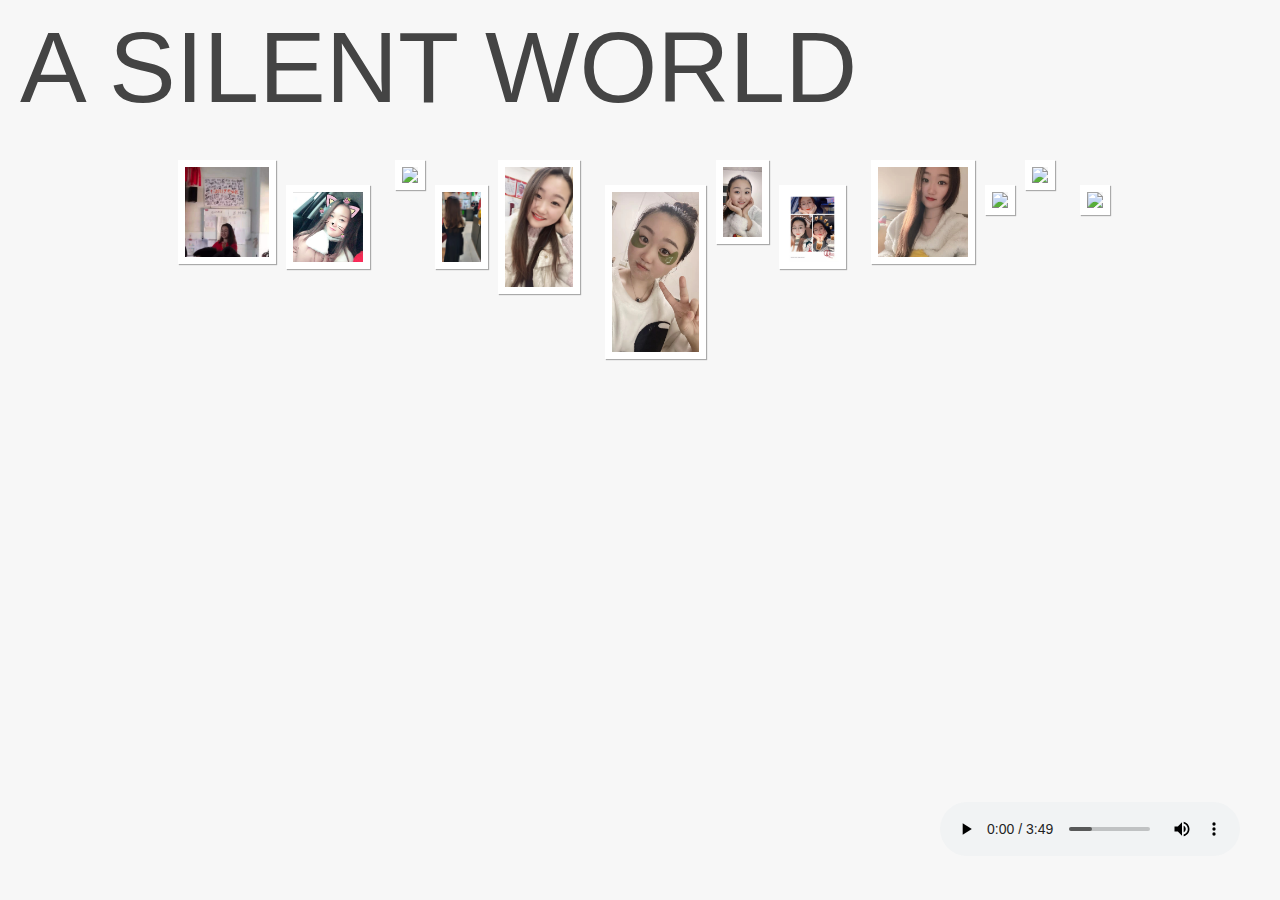
==== photos.html @ 65eb9228 "提交" ====
<!DOCTYPE html>
<html lang="en">
<head>
    <title>记录</title>
    <meta charset="UTF-8"/>
    <meta name="description" content="Image Wall with jQuery and CSS3"/>
    <meta name="keywords" content="jquery, css3, images, wall, thumbnails, slide, animate"/>
    <meta name="author" content="Codrops"/>
    <link rel="stylesheet" type="text/css" href="static/css/style_zhaopianqiang.css"/>
    <link rel="stylesheet" type="text/css"  href="static/css/base_bofangqi.css">
    <style>
        /* cyrillic-ext */
        @font-face {
            font-family: 'PT Sans Narrow';
            font-style: normal;
            font-weight: 400;
            src: url(https://fonts.gstatic.com/s/ptsansnarrow/v12/BngRUXNadjH0qYEzV7ab-oWlsbCLwR26eg.woff2) format('woff2');
            unicode-range: U+0460-052F, U+1C80-1C88, U+20B4, U+2DE0-2DFF, U+A640-A69F, U+FE2E-FE2F;
        }

        /* cyrillic */
        @font-face {
            font-family: 'PT Sans Narrow';
            font-style: normal;
            font-weight: 400;
            src: url(https://fonts.gstatic.com/s/ptsansnarrow/v12/BngRUXNadjH0qYEzV7ab-oWlsbCCwR26eg.woff2) format('woff2');
            unicode-range: U+0400-045F, U+0490-0491, U+04B0-04B1, U+2116;
        }

        /* latin-ext */
        @font-face {
            font-family: 'PT Sans Narrow';
            font-style: normal;
            font-weight: 400;
            src: url(https://fonts.gstatic.com/s/ptsansnarrow/v12/BngRUXNadjH0qYEzV7ab-oWlsbCIwR26eg.woff2) format('woff2');
            unicode-range: U+0100-024F, U+0259, U+1E00-1EFF, U+2020, U+20A0-20AB, U+20AD-20CF, U+2113, U+2C60-2C7F, U+A720-A7FF;
        }

        /* latin */
        @font-face {
            font-family: 'PT Sans Narrow';
            font-style: normal;
            font-weight: 400;
            src: url(https://fonts.gstatic.com/s/ptsansnarrow/v12/BngRUXNadjH0qYEzV7ab-oWlsbCGwR0.woff2) format('woff2');
            unicode-range: U+0000-00FF, U+0131, U+0152-0153, U+02BB-02BC, U+02C6, U+02DA, U+02DC, U+2000-206F, U+2074, U+20AC, U+2122, U+2191, U+2193, U+2212, U+2215, U+FEFF, U+FFFD;
        }

        /* latin */
        @font-face {
            font-family: 'Wire One';
            font-style: normal;
            font-weight: 400;
            src: url(https://fonts.gstatic.com/s/wireone/v13/qFdH35Wah5htUhV75VGlU9s.woff2) format('woff2');
            unicode-range: U+0000-00FF, U+0131, U+0152-0153, U+02BB-02BC, U+02C6, U+02DA, U+02DC, U+2000-206F, U+2074, U+20AC, U+2122, U+2191, U+2193, U+2212, U+2215, U+FEFF, U+FFFD;
        }
    </style>
</head>
<body>
<div class="content">
    <header>
        <h1>A silent world</h1>
        <!-- <span>Image Wall with jQuery and CSS3</span> -->
    </header>
    <div style="position: absolute;bottom: 40px;right: 40px">
        <audio  controls height="100" width="100" id="audio-my" src="static/sound/River%20Flows%20In%20You%20Cover郑成河.mp3" preload="metadata"></audio>
    </div>
    <div class="iw_wrapper">
        <ul class="iw_thumbs" id="iw_thumbs">
            <li><img src="static/img/first.jpg"
                     data-img="static/img/first.jpg"/>
                <div><h2>第一印象</h2>
                    <p>保存的第一张照片，<br>感觉跟本人一点也不像</p></div>
            </li>
            <li><img src="static/img/xiaohai.jpg"
                     data-img="static/img/xiaohai.jpg"/>
                <div><h2>beauty</h2>
                    <p>有时感觉她像小孩，<br>有时感觉像大人，<br>这张就很像小孩</p></div>
            </li>
            <li><img src="https://m1.im5i.com/2021/11/17/UnkfAA.jpg"
                     data-img="https://m1.im5i.com/2021/11/17/UnkfAA.jpg"/>
                <div><h2>beauty</h2>
                    <p>有时感觉她像小孩，<br>有时感觉像大人，<br>这张就很像大人</p></div>
            </li>
            <li><img src="static/img/toupai.jpg"
                     data-img="static/img/toupai.jpg"/>
                <div><h2>背影</h2>
                    <p>第一次见面偷拍的，<br>她说很好看，<br>但是以后不让拍了，<br>哈哈</p></div>
            </li>
            <li><img src="static/img/wenrou.jpg"
                     data-img="static/img/wenrou.jpg"/>
                <div><h2>温柔</h2>
                    <p>这张图片她问我温柔吗，<br>当然温柔啊，<br>上一秒还温柔地跟我说滚犊子呢</p></div>
            </li>
            <li><img src="static/img/yeah.jpg"
                     data-img="static/img/yeah.jpg"/>
                <div><h2>耶</h2>
                    <p>第一次听说还有唇膜这个东西~</p></div>
            </li>
            <li><img src="static/img/如花.jpg"
                     data-img="static/img/如花.jpg"/>
                <div><h2>如花</h2>
                    <p>我叫如花<br>我就是一朵花~</p></div>
            </li>
            <li><img src="static/img/beauty.jpg"
                     data-img="static/img/beauty.jpg"/>
                <div><h2>beauty</h2>
                    <p>美颜加滤镜<br>就是一顿拍</p></div>
            </li>
            <li><img src="static/img/直发.jpg"
                     data-img="static/img/直发.jpg"/>
                <div><h2>直发</h2>
                    <p>初见是卷发<br>直发也很美</p></div>
            </li>
            <li><img src="static/img/真冷.jpg"
                     data-img="static/img/真冷.jpg"/>
                <div><h2>真冷</h2>
                    <p>2021年的秋天来的有些突然</p></div>
            </li>
            <li><img src="static/img/通话.jpg"
                     data-img="static/img/通话.jpg"/>
                <div><h2>通话</h2>
                    <p>第一次长通话<br>海风、海浪<br>我喝醉了有点晕<br>她的声音很温柔</p></div>
            </li>
            <li><img src="static/img/最右.jpg"
                     data-img="static/img/最右.jpg"/>
                <div><h2>最右</h2>
                    <p>最右头像<br>那是她的树洞<br>我就不应该关注</p></div>
            </li>
    </div>
    <div id="iw_ribbon" class="iw_ribbon">
        <span class="iw_close"></span>
        <span class="iw_zoom">Click thumb to zoom</span>
    </div>
</div>
<script type="text/javascript" src="static/js/jquery.min1_6.js"></script>
<script type="text/javascript" src="static/js/jquery.masonry.min.js"></script>
<script type="text/javascript" src="static/js/jquery.easing.1.3.js"></script>
<script type="text/javascript">
    $(window).load(function () {
        var $iw_thumbs = $('#iw_thumbs'),
            $iw_ribbon = $('#iw_ribbon'),
            $iw_ribbon_close = $iw_ribbon.children('span.iw_close'),
            $iw_ribbon_zoom = $iw_ribbon.children('span.iw_zoom');

        ImageWall = (function () {
            // window width and height
            var w_dim,
                // index of current image
                current = -1,
                isRibbonShown = false,
                isFullMode = false,
                // ribbon / images animation settings
                ribbonAnim = {speed: 500, easing: 'easeOutExpo'},
                imgAnim = {speed: 400, easing: 'jswing'},
                // init function : call masonry, calculate window dimentions, initialize some events
                init = function () {
                    $iw_thumbs.imagesLoaded(function () {
                        $iw_thumbs.masonry({
                            isAnimated: true
                        });
                    });
                    getWindowsDim();
                    initEventsHandler();
                },
                // calculate window dimentions
                getWindowsDim = function () {
                    w_dim = {
                        width: $(window).width(),
                        height: $(window).height()
                    };
                },
                // initialize some events
                initEventsHandler = function () {

                    // click on a image
                    $iw_thumbs.delegate('li', 'click', function () {
                        if ($iw_ribbon.is(':animated')) return false;

                        var $el = $(this);

                        if ($el.data('ribbon')) {
                            showFullImage($el);
                        } else if (!isRibbonShown) {
                            isRibbonShown = true;

                            $el.data('ribbon', true);

                            // set the current
                            current = $el.index();

                            showRibbon($el);
                        }
                    });

                    // click ribbon close
                    $iw_ribbon_close.bind('click', closeRibbon);

                    // on window resize we need to recalculate the window dimentions
                    $(window).bind('resize', function () {
                        getWindowsDim();
                        if ($iw_ribbon.is(':animated'))
                            return false;
                        closeRibbon();
                    })
                        .bind('scroll', function () {
                            if ($iw_ribbon.is(':animated'))
                                return false;
                            closeRibbon();
                        });

                },
                showRibbon = function ($el) {
                    var $img = $el.children('img'),
                        $descrp = $img.next();

                    // fadeOut all the other images
                    $iw_thumbs.children('li').not($el).animate({opacity: 0.2}, imgAnim.speed);

                    // increase the image z-index, and set the height to 100px (default height)
                    $img.css('z-index', 100)
                        .data('originalHeight', $img.height())
                        .stop()
                        .animate({
                            height: '100px'
                        }, imgAnim.speed, imgAnim.easing);

                    // the ribbon will animate from the left or right
                    // depending on the position of the image
                    var ribbonCssParam = {
                            top: $el.offset().top - $(window).scrollTop() - 6 + 'px'
                        },
                        descriptionCssParam,
                        dir;

                    if ($el.offset().left < (w_dim.width / 2)) {
                        dir = 'left';
                        ribbonCssParam.left = 0;
                        ribbonCssParam.right = 'auto';
                    } else {
                        dir = 'right';
                        ribbonCssParam.right = 0;
                        ribbonCssParam.left = 'auto';
                    }

                    $iw_ribbon.css(ribbonCssParam)
                        .show()
                        .stop()
                        .animate({width: '100%'}, ribbonAnim.speed, ribbonAnim.easing, function () {
                            switch (dir) {
                                case 'left' :
                                    descriptionCssParam = {
                                        'left': $img.outerWidth(true) + 'px',
                                        'text-align': 'left'
                                    };
                                    break;
                                case 'right' :
                                    descriptionCssParam = {
                                        'left': '-200px',
                                        'text-align': 'right'
                                    };
                                    break;
                            }
                            ;
                            $descrp.css(descriptionCssParam).fadeIn();
                            // show close button and zoom
                            $iw_ribbon_close.show();
                            $iw_ribbon_zoom.show();
                        });

                },
                // close the ribbon
                // when in full mode slides in the middle of the page
                // when not slides left
                closeRibbon = function () {
                    isRibbonShown = false

                    $iw_ribbon_close.hide();
                    $iw_ribbon_zoom.hide();

                    if (!isFullMode) {

                        // current wall image
                        var $el = $iw_thumbs.children('li').eq(current);

                        resetWall($el);

                        // slide out ribbon
                        $iw_ribbon.stop()
                            .animate({width: '0%'}, ribbonAnim.speed, ribbonAnim.easing);

                    } else {
                        $iw_ribbon.stop().animate({
                            opacity: 0.8,
                            height: '0px',
                            marginTop: w_dim.height / 2 + 'px' // half of window height
                        }, ribbonAnim.speed, function () {
                            $iw_ribbon.css({
                                'width': '0%',
                                'height': '126px',
                                'margin-top': '0px'
                            }).children('img').remove();
                        });

                        isFullMode = false;
                    }
                },
                resetWall = function ($el) {
                    var $img = $el.children('img'),
                        $descrp = $img.next();

                    $el.data('ribbon', false);

                    // reset the image z-index and height
                    $img.css('z-index', 1).stop().animate({
                        height: $img.data('originalHeight')
                    }, imgAnim.speed, imgAnim.easing);

                    // fadeOut the description
                    $descrp.fadeOut();

                    // fadeIn all the other images
                    $iw_thumbs.children('li').not($el).animate({opacity: 1}, imgAnim.speed);
                },
                showFullImage = function ($el) {
                    isFullMode = true;

                    $iw_ribbon_close.hide();

                    var $img = $el.children('img'),
                        large = $img.data('img'),

                        // add a loading image on top of the image
                        $loading = $('<span class="iw_loading"></span>');

                    $el.append($loading);

                    // preload large image
                    $('<img/>').load(function () {
                        var $largeImage = $(this);

                        $loading.remove();

                        $iw_ribbon_zoom.hide();

                        resizeImage($largeImage);

                        // reset the current image in the wall
                        resetWall($el);

                        // animate ribbon in and out
                        $iw_ribbon.stop().animate({
                            opacity: 1,
                            height: '0px',
                            marginTop: '63px' // half of ribbons height
                        }, ribbonAnim.speed, function () {
                            // add the large image to the DOM
                            $iw_ribbon.prepend($largeImage);

                            $iw_ribbon_close.show();

                            $iw_ribbon.animate({
                                height: '100%',
                                marginTop: '0px',
                                top: '0px'
                            }, ribbonAnim.speed);
                        });
                    }).attr('src', large);

                },
                resizeImage = function ($image) {
                    var widthMargin = 100,
                        heightMargin = 100,

                        windowH = w_dim.height - heightMargin,
                        windowW = w_dim.width - widthMargin,
                        theImage = new Image();

                    theImage.src = $image.attr("src");

                    var imgwidth = theImage.width,
                        imgheight = theImage.height;

                    if ((imgwidth > windowW) || (imgheight > windowH)) {
                        if (imgwidth > imgheight) {
                            var newwidth = windowW,
                                ratio = imgwidth / windowW,
                                newheight = imgheight / ratio;

                            theImage.height = newheight;
                            theImage.width = newwidth;

                            if (newheight > windowH) {
                                var newnewheight = windowH,
                                    newratio = newheight / windowH,
                                    newnewwidth = newwidth / newratio;

                                theImage.width = newnewwidth;
                                theImage.height = newnewheight;
                            }
                        } else {
                            var newheight = windowH,
                                ratio = imgheight / windowH,
                                newwidth = imgwidth / ratio;

                            theImage.height = newheight;
                            theImage.width = newwidth;

                            if (newwidth > windowW) {
                                var newnewwidth = windowW,
                                    newratio = newwidth / windowW,
                                    newnewheight = newheight / newratio;

                                theImage.height = newnewheight;
                                theImage.width = newnewwidth;
                            }
                        }
                    }

                    $image.css({
                        'width': theImage.width + 'px',
                        'height': theImage.height + 'px',
                        'margin-left': -theImage.width / 2 + 'px',
                        'margin-top': -theImage.height / 2 + 'px'
                    });
                };

            return {init: init};
        })();

        ImageWall.init();
    });
</script>
</body>
</html>
---- static/css/style_zhaopianqiang.css ----
@import url('reset_zhaopianqiang.css');
body{
	background:#f7f7f7 url(https://m1.im5i.com/2021/11/17/UnThOa.gif) repeat top left;
	color:#000;
	font-family: Georgia, "Times New Roman",sans-serif;
	font-size:12px;
}
a{
	color:#000;
	text-decoration:none;
}
header h1{
	margin:10px 0 0 20px;
	font-size:100px;
	text-transform:uppercase;
	text-shadow:0px 0px 1px #fff;
	color:#444;
	font-family: 'Wire One', arial, serif; 
}
header span{
	font-style:italic;
	margin:-10px 0 10px 188px;
	display:block;
	color:#555;
	text-shadow:1px 1px 1px #fff;
}
.iw_wrapper{
	width:80%;
	margin:30px auto 100px auto;
	position:relative;
}
ul.iw_thumbs li{
	float:left;
	margin:5px;
}
ul.iw_thumbs li div{
	position:absolute;
	top:5px;
	width:180px;
	padding:0px 10px;
	display:none;
	color:#fff;
	z-index:100;
}
ul.iw_thumbs li div h2{
	font-family: 'Wire One', arial, serif;
	font-size:38px;
	text-transform:uppercase;
	text-shadow:0px 0px 1px #fff;
}
ul.iw_thumbs li div p{
	font-size:11px;
	line-height:16px;
	font-style:italic;
}
ul.iw_thumbs li:nth-child(1){
	margin-left:50px;
}
ul.iw_thumbs li:nth-child(even){
	margin-top:30px;
}
ul.iw_thumbs li:nth-child(3n){
	margin-left:20px;
}
ul.iw_thumbs li img{
	border:7px solid #fff;
	cursor:pointer;
	position:relative;
	-moz-box-shadow:1px 1px 1px #aaa;
	-webkit-box-shadow:1px 1px 1px #aaa;
	box-shadow:1px 1px 1px #aaa;
}
ul.iw_thumbs li img:hover{
	-moz-box-shadow:1px 1px 7px #777;
	-webkit-box-shadow:1px 1px 7px #777;
	box-shadow:1px 1px 7px #777;
}
ul.iw_thumbs li:nth-child(even) img{
	height:70px;
}
ul.iw_thumbs li:nth-child(odd) img{
	height:90px;
}
ul.iw_thumbs li:nth-child(5n) img{
	height:120px;
}
ul.iw_thumbs li:nth-child(6n) img{
	height:160px;
}
ul.iw_thumbs li:nth-child(7n) img{
	height:70px;
}
.iw_ribbon{
	position:fixed;
	height:126px; /*first 126 then 0 to close and 100% to open (while top goes to 0) */
	width:0px;/*first 0 then animate to 100%*/
	left:0px;/*or right 0*/
	top:0px; /*First, top of thumb, then animate to 0*/
	background:#000;
	opacity:0.8;
	z-index:10;
	overflow:hidden;
	display:none;
}
.iw_close{
	position:absolute;
	top:10px;
	right:10px;
	background:#f0f0f0 url(https://m1.im5i.com/2021/11/17/UnTchA.gif) no-repeat center center;
	width:18px;
	height:18px;
	display:none;
	cursor:pointer;
}
.iw_zoom{
	color:white;
	font-size:8px;
	font-family:Arial, sans-serif;
	text-transform:uppercase;
	padding:14px;
	display:none;
	float:right;
	margin-right:30px;
}
.iw_ribbon img{
	position:absolute;
	top:50%;
	left:50%;
	border:7px solid #fff;
}
.iw_loading{
	background: #fff url(https://m1.im5i.com/2021/11/17/UnTCDT.gif) no-repeat center center;
	width:28px;
	height:28px;
	position: absolute;
	top: 50%;
	left: 50%;
	z-index: 10000;
	margin: -14px 0px 0px -14px;
	opacity:0.8;
}
/* Footer Style */
.footer{
	position:fixed;
	bottom:0px;
	left:0px;
	width:100%;
	font-size:13px;
	background:#000;
	opacity:0.9;
	height:20px;
	padding-bottom:5px;
	text-transform:uppercase;
	font-family: 'PT Sans Narrow', Arial, sans-serif;
	z-index:4;
}
.footer a{
	padding:5px 10px;
	letter-spacing:1px;
	text-shadow:1px 1px 1px #000;
	color:#ddd;
	float:right;
}
.footer a:hover{
	color:#fff;
}
.footer a span{
	font-weight:bold;
}
.footer a.left{
	float:left;
}
---- static/css/base_bofangqi.css ----
*{
    border: none;
    margin: 0;
    padding: 0;
}
ul, ol{
    list-style: none;
}
a{
    text-decoration: none;
}
.audio{
    position: relative;
    margin: auto;
    top: 50px;
    height: 445px;
    width: 300px;
    overflow: hidden;
    transition: all .5s;
    border-radius: 20px;
    background: linear-gradient(rgba(144, 54, 124, 0.5) 0, rgba(241, 152, 156, 0.5) 445px);
}
.audio-off{
    height: 50px;
    width: 250px;
    border-radius: 10px;
}
.audio-head{
    position: absolute;
    margin: auto;
    width: 100%;
    height: 50px;
}
.add{
    position: relative;
    width: 80%;
    height: 50px;
}
.min-time{
    position: absolute;
    width: 0;
    opacity: 1;
    height: 4px;
    margin-top: -4px;
    background: rgba(244, 234, 255, 0.4);
    transition: all .5s;
}
.min-time-off{
    width: 0;
    opacity: 0;
}
.audio-head-tittle{
    height: 100%;
    line-height: 50px;
    color: aquamarine;
    font-size: 23px;
    font-weight: bold;
    font-family: 微软雅黑;
    text-align: center;
    transition: all .5s;
}
.audio-head-tittle-text{
    width: 90%;
    margin-left: 5%;
    text-overflow: clip;
    word-break:keep-all;
    white-space:nowrap;
    overflow: hidden;
}
.audio-head-tittle-text-off{
    width: 60%;
    margin-left: 20%;
}
.audio-head-tittle-text-out{
    font-size: 23px;
    display: none;
}
.audio-head-tittle-text-out-a{
    font-size: 20px;
    display: none;
}
.audio-head-tittle-by{
    margin: auto;
    height: 50%;
    line-height: 50px;
    color: #de9fff;
    font-size: 15px;
    font-weight: bold;
    font-family: 微软雅黑;
    text-align: center;
    opacity: 0;
    transition: all .5s;
}
.audio-head-tittle-by-off{
    opacity: 1;
}
.audio-head-tittle-off{
    width: 100%;
    height: 50%;
    font-size: 20px;
}
.audio-img{
    position: relative;
    width: 100%;
    height: 300px;
    margin-top: -40px;
}
#audio-img-canvas{
    margin: 50px 50px;
    background: rgba(0, 0, 255, 0);
    transition: all 1s;
}
.audio-img-canvas-on{
    animation: img-cover 2.5s linear infinite .5s;
}
@keyframes img-cover {
    from{transform: rotate(0)}
    to{transform: rotate(360deg)}
}
.audio-img-cover{
    position: absolute;
    width: 90px;
    height: 90px;
    top: 50%;
    left: 50%;
    margin-top: -45px;
    margin-left: -45px;
    border-radius: 50%;
    background: url("../img/bofangqi/timg.jpg") no-repeat center;
    background-size: 90px 90px;
    transition: all .5s;
}
.audio-img-cover-off{
    position: absolute;
    width: 40px;
    height: 40px;
    top: 50%;
    left: 50%;
    margin-top: -155px;
    margin-left: -125px;
    background-size: 40px 40px;
}
#audio-img-canvas-play{
    position: absolute;
    background: rgba(0, 0, 255, 0);
    left: 235px;
    top: 40px;
    transform-origin: top;
    cursor: pointer;
}
.audio-img-canvas-play-off{
    transition: all .5s;
    transform: rotate(10deg);
}
.audio-img-canvas-play-on{
    transition: all .5s;
    transform: rotate(23deg);
}
.audio-text{
    display: none;
}
.audio-by{
    position: relative;
    margin-top: -25px;
    width: 100%;
    height: 50px;
}
.audio-by-all{
    position: relative;
    margin: auto;
    width: 100%;
    height: 7px;
    background: rgba(255, 255, 255, 0.8);
    cursor: pointer;
}
.audio-by-now{
    display: block;
    width: 0;
    height: 100%;
    transition: all .3s linear;
    background: #bd428c;
}
.audio-by-text{
    width: 100%;
    height: 20px;
}
.audio-by-text-now, .audio-by-text-all{
    display: block;
    height: 20px;
    line-height: 20px;
    font-size: 15px;
    color: white;
}
.audio-by-text-now{
    float: left;
    margin-left: 5%;
}
.audio-by-text-all{
    float: right;
    margin-right: 5%;
}
.audio-btn{
    position: relative;
    margin: auto;
    width: 90%;
    height: 100px;
    margin-top: -20px;
}
.audio-btn-list{
    display: inline-block;
    float: left;
    width: 36px;
    height: 36px;
    margin: 32px 4px;
    cursor: pointer;
    transition: all .5s;
}
.audio-btn-list-on{
    background: url("../img/bofangqi/循环.png") no-repeat center;
    background-size: 36px 36px;
}
.audio-btn-list-off{
    background: url("../img/bofangqi/循环.png") no-repeat center;
    background-size: 36px 36px;
}
.audio-btn-before{
    display: inline-block;
    float: left;
    background: url("../img/bofangqi/上一个，上一曲.png") no-repeat center;
    width: 36px;
    height: 36px;
    background-size: 36px 36px;
    margin: 32px 4px;
    cursor: pointer;
}
.audio-btn-sound{
    display: inline-block;
    width: 36px;
    height: 36px;
    float: right;
    background: url("../img/bofangqi/声音.png") no-repeat center;
    background-size: 36px 36px;
    margin: 32px 4px;
    cursor: pointer;
}
.audio-btn-next{
    display: inline-block;
    width: 36px;
    height: 36px;
    float: right;
    background: url("../img/bofangqi/上一个，上一曲.png") no-repeat center;
    background-size: 36px 36px;
    margin: 32px 4px;
    cursor: pointer;
}
.audio-btn-play{
    position: absolute;
    width: 70px;
    height: 70px;
    top: 50%;
    margin-top: -35px;
    left: 50%;
    margin-left: -35px;
    transition: all .5s;
    cursor: pointer;
}
.audio-btn-play-off{
    background: url("../img/bofangqi/暂停.png") no-repeat center;
    background-size: 70px 70px;
}
.audio-btn-play-on{
    background: url("../img/bofangqi/播放.png") no-repeat center;
    background-size: 70px 70px;
}
.audio-btn-play-off-a{
    position: absolute;
    width: 40px;
    height: 40px;
    top: 50%;
    margin-top: -360px;
    left: 50%;
    margin-left: 85px;
    cursor: pointer;
    background-size: 40px 40px;
}
.audio-sound{
    height: 6px;
    width: 0;
    margin-left: 5%;
    position: relative;
    opacity: 0;
    overflow: hidden;
    transition: all .5s;
}
.audio-sound-on{
    width: 90%;
    opacity: 1;
    overflow: visible;
}
.audio-sound-all{
    position: relative;
    margin: auto;
    width: 100%;
    height: 6px;
    background: rgba(255, 255, 255, 0.5);
    border-radius: 5px;
    cursor: pointer;
}
.audio-sound-now{
    display: block;
    height: 100%;
    background: rgb(244, 234, 255);
    border-radius: 5px;
}
.audio-sound-art{
    display: block;
    position: absolute;
    margin-top: -11px;
    margin-left: -8px;
    width: 16px;
    height: 16px;
    border-radius: 50%;
    background: rgb(244, 234, 255);
}
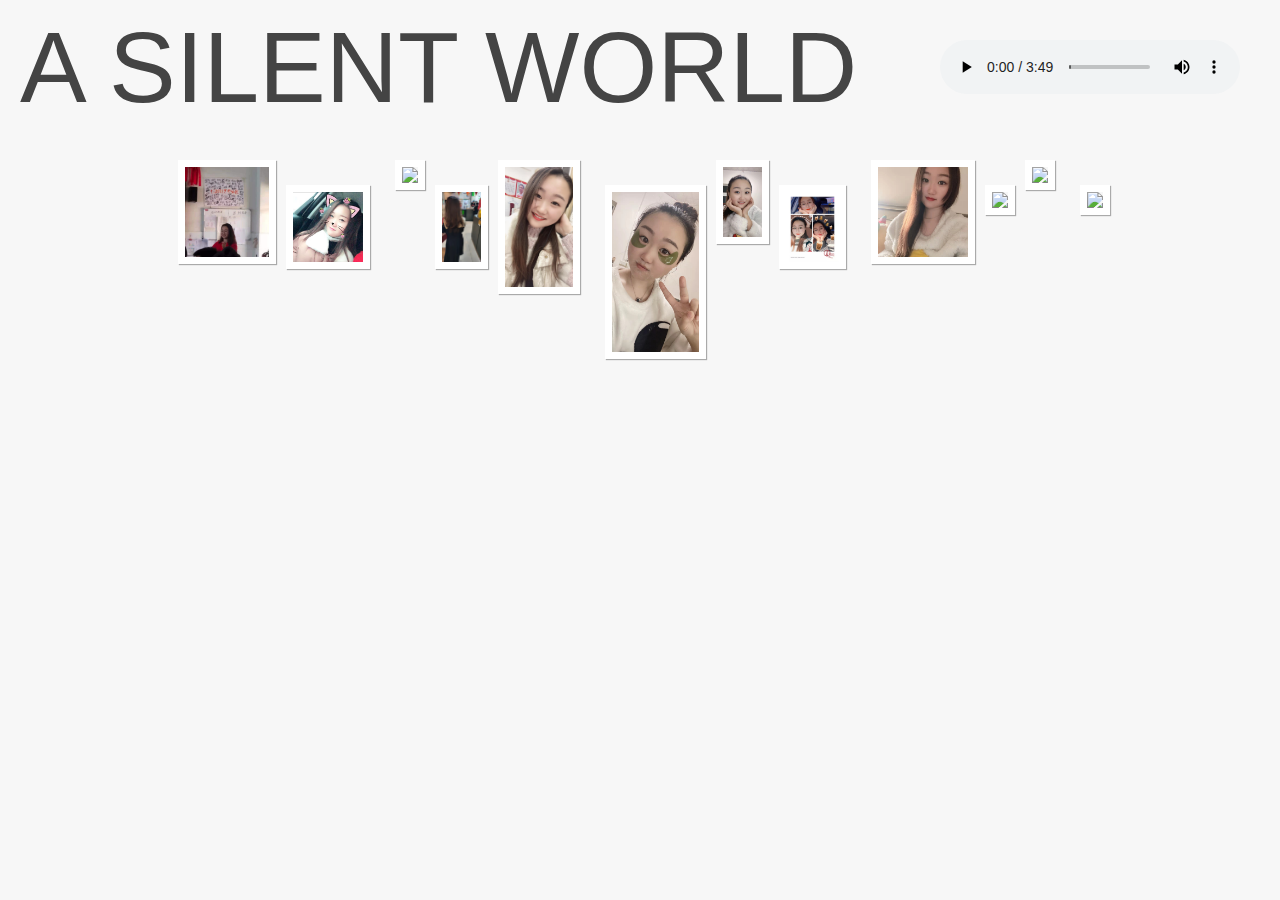
==== commit b6124a4d: "Update photos.html" ====
--- a/photos.html
+++ b/photos.html
@@ -61,7 +61,7 @@
         <h1>A silent world</h1>
         <!-- <span>Image Wall with jQuery and CSS3</span> -->
     </header>
-    <div style="position: absolute;bottom: 40px;right: 40px">
+    <div style="position: absolute;top: 40px;right: 40px">
         <audio  controls height="100" width="100" id="audio-my" src="static/sound/River%20Flows%20In%20You%20Cover郑成河.mp3" preload="metadata"></audio>
     </div>
     <div class="iw_wrapper">
@@ -431,4 +431,4 @@
     });
 </script>
 </body>
-</html>+</html>
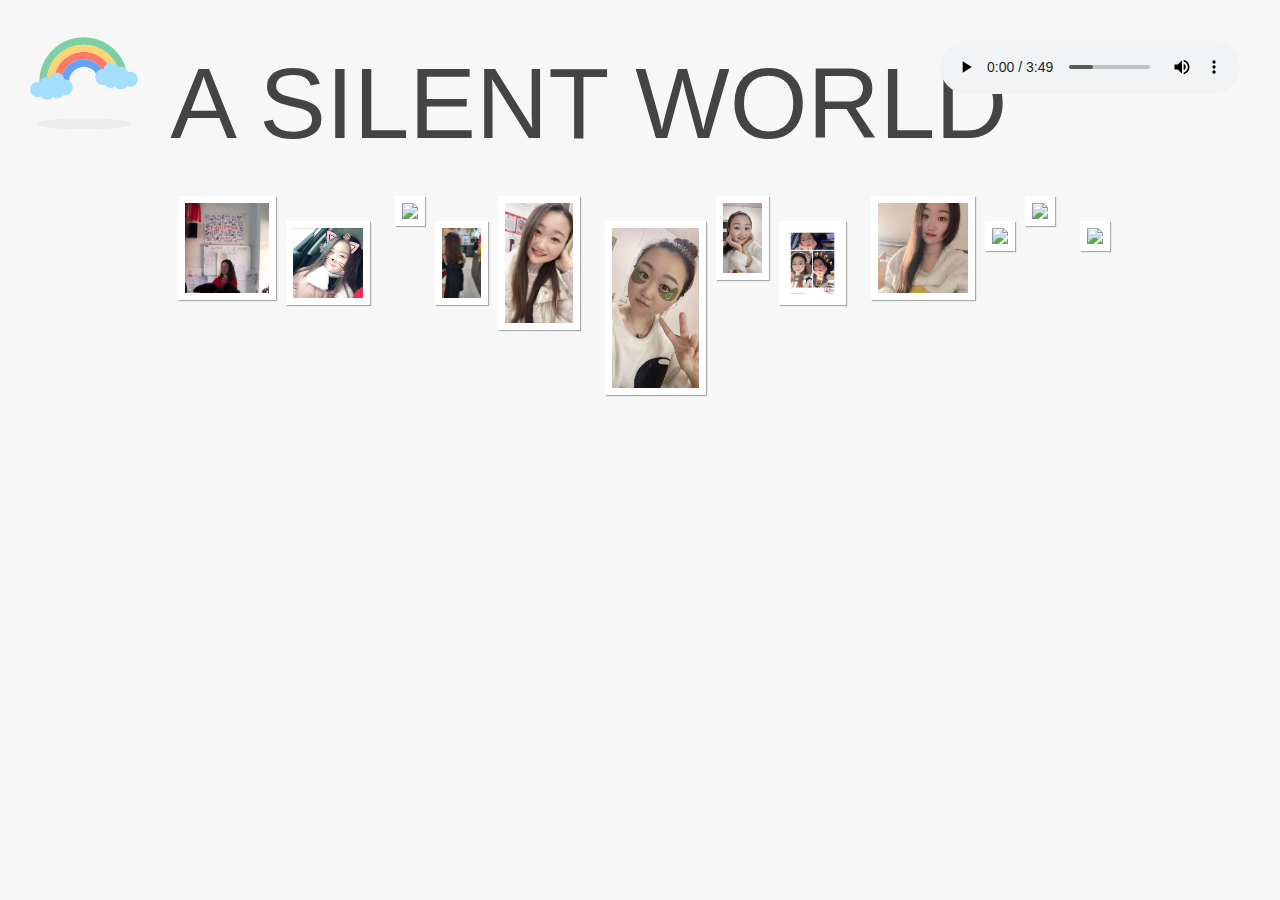
==== commit eda01b89: "提交" ====
--- a/photos.html
+++ b/photos.html
@@ -58,7 +58,10 @@
 <body>
 <div class="content">
     <header>
-        <h1>A silent world</h1>
+        <h1>
+            <svg t="1637908128362" class="icon" viewBox="0 0 1024 1024" version="1.1" xmlns="http://www.w3.org/2000/svg" p-id="2780" width="128" height="128"><path d="M133 909.5c0-24.6 169.7-44.5 379-44.5s379 19.9 379 44.5S721.3 954 512 954s-379-19.9-379-44.5z" fill="#EDEDEE" p-id="2781"></path><path d="M444.9 224.7c192.4-35.8 377.4 91.2 413.2 283.6L800 519.1c-29.8-160.4-184-266.2-344.4-236.3-160.4 29.8-266.2 184-236.3 344.4l-58 10.8c-35.8-192.5 91.2-377.5 283.6-413.3z" fill="#7CD0A4" p-id="2782"></path><path d="M455.7 282.8c160.4-29.8 314.5 76 344.4 236.3L742 529.9C718.2 401.6 594.8 317 466.5 340.8 338.2 364.7 253.6 488 277.4 616.3l-58.1 10.8c-29.7-160.3 76.1-314.5 236.4-344.3z" fill="#FED572" p-id="2783"></path><path d="M466.5 340.8C594.8 317 718.2 401.6 742 529.9l-58 10.8C666.1 444.5 573.6 381 477.3 398.9c-96.2 17.9-159.7 110.4-141.8 206.6l-58.1 10.8c-23.8-128.2 60.9-251.6 189.1-275.5z" fill="#FC7968" p-id="2784"></path><path d="M477.3 398.9C573.6 381 666.1 444.5 684 540.7l-58.1 10.8C614 487.4 552.3 445.1 488.1 457c-64.1 11.9-106.5 73.6-94.5 137.7l-58.1 10.8c-17.9-96.2 45.6-188.7 141.8-206.6z" fill="#63A3FB" p-id="2785"></path><path d="M294.5 502c29.3 0 53.7 20.8 59.4 48.4l0.4 3.6 2.7-0.3c35.9 0 65 29.1 65 65.1 0 36-29.1 65.1-65 65.1-3.9 0-7.8-0.3-11.5-1l-3.4 4.1c-11.8 11.8-28 19.1-46 19.1-9 0-17.5-1.8-25.3-5.1l-7.7-4.2-2.8 3.4c-11 11-26.1 17.8-42.9 17.8s-31.9-6.8-42.9-17.8l-7.2-8.7-7.7 3c-5.7 1.8-11.7 2.7-18 2.7-33.5 0-60.6-27.2-60.6-60.7s27.1-60.7 60.6-60.7c4.2 0 8.3 0.4 12.2 1.2l5.8 1.8 1.8-5.9c9.2-21.8 30.7-37 55.9-37 4.2 0 8.3 0.4 12.2 1.2l8.8 2.7 0.3-1c9.3-21.5 30.8-36.8 55.9-36.8zM729.5 419c-29.3 0-53.7 20.8-59.4 48.4l-0.4 3.6-2.7-0.3c-35.9 0-65 29.1-65 65.1 0 36 29.1 65.1 65 65.1 3.9 0 7.8-0.3 11.5-1l3.4 4.1c11.8 11.8 28 19.1 46 19.1 9 0 17.5-1.8 25.3-5.1l7.7-4.2 2.8 3.4c11 11 26.1 17.8 42.9 17.8 16.7 0 31.9-6.8 42.9-17.8l7.2-8.7 7.7 3c5.7 1.8 11.7 2.7 18 2.7 33.5 0 60.6-27.2 60.6-60.7S915.9 493 882.4 493c-4.2 0-8.3 0.4-12.2 1.2l-5.8 1.8-1.8-5.9c-9.2-21.8-30.7-37-55.8-37-4.2 0-8.3 0.4-12.2 1.2l-8.8 2.7-0.3-1c-9.4-21.7-30.9-37-56-37z" fill="#A3DFFD" p-id="2786"></path></svg>
+            A silent world
+        </h1>
         <!-- <span>Image Wall with jQuery and CSS3</span> -->
     </header>
     <div style="position: absolute;top: 40px;right: 40px">
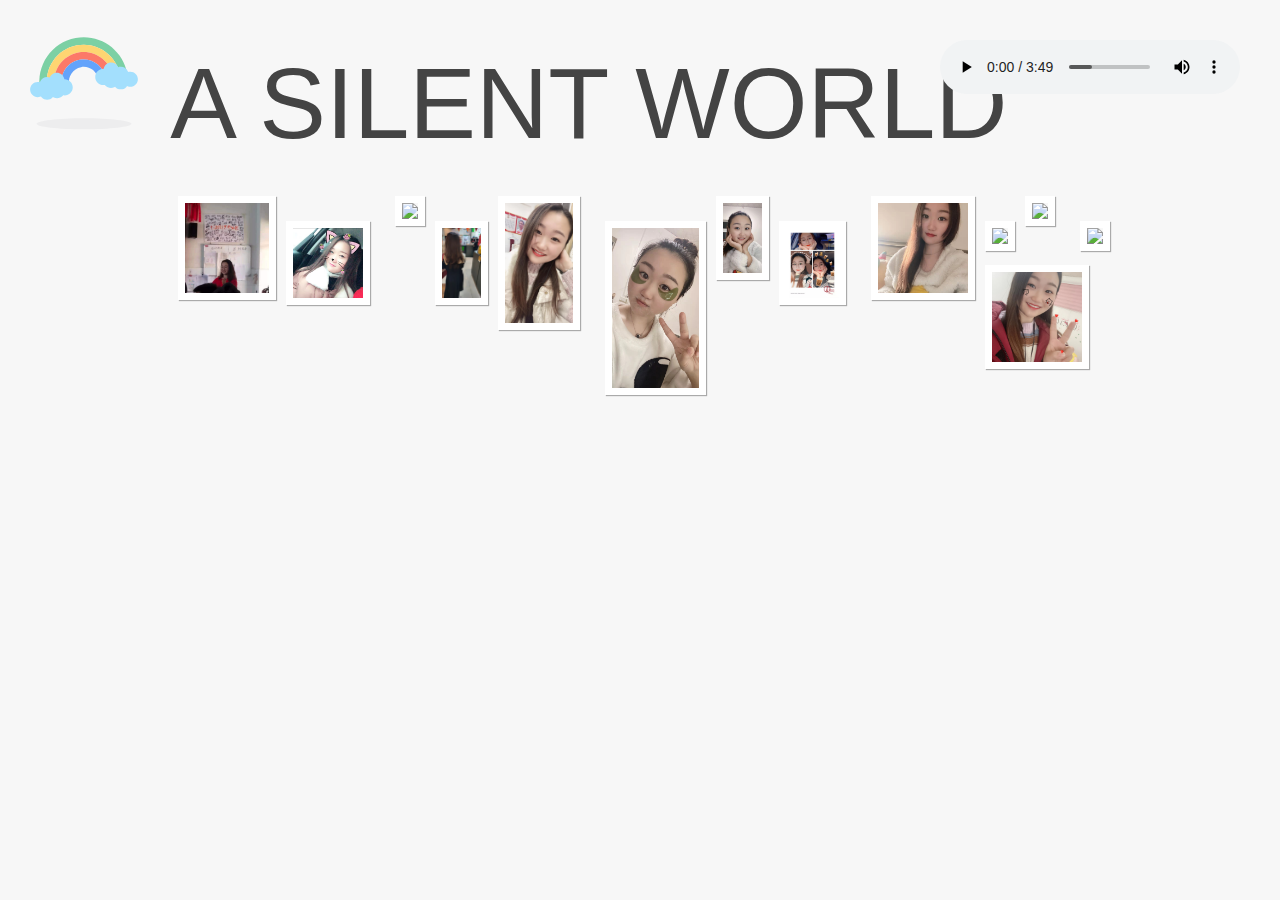
==== commit 1acc6f71: "提交" ====
--- a/photos.html
+++ b/photos.html
@@ -129,6 +129,11 @@
                 <div><h2>最右</h2>
                     <p>最右头像<br>那是她的树洞<br>我就不应该关注</p></div>
             </li>
+            <li><img src="static/img/yeah_2.jpg"
+                     data-img="static/img/yeah_2.jpg"/>
+                <div><h2>yeah</h2>
+                    <p>虹姐虹姐<br>来张自拍<br></p></div>
+            </li>
     </div>
     <div id="iw_ribbon" class="iw_ribbon">
         <span class="iw_close"></span>
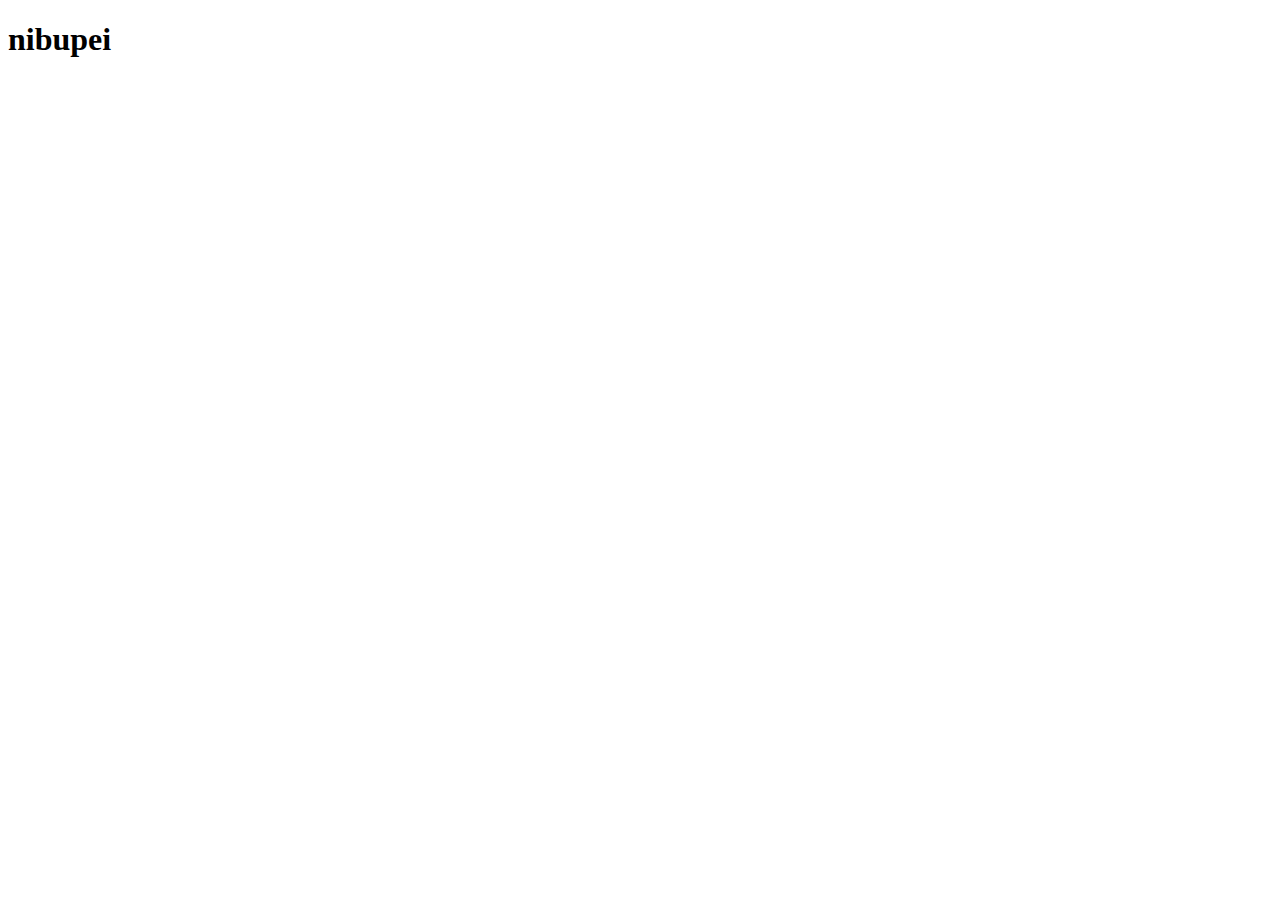
==== commit d4e175f4: "nibupei" ====
--- a/photos.html
+++ b/photos.html
@@ -8,435 +8,14 @@
     <meta name="author" content="Codrops"/>
     <link rel="stylesheet" type="text/css" href="static/css/style_zhaopianqiang.css"/>
     <link rel="stylesheet" type="text/css"  href="static/css/base_bofangqi.css">
-    <style>
-        /* cyrillic-ext */
-        @font-face {
-            font-family: 'PT Sans Narrow';
-            font-style: normal;
-            font-weight: 400;
-            src: url(https://fonts.gstatic.com/s/ptsansnarrow/v12/BngRUXNadjH0qYEzV7ab-oWlsbCLwR26eg.woff2) format('woff2');
-            unicode-range: U+0460-052F, U+1C80-1C88, U+20B4, U+2DE0-2DFF, U+A640-A69F, U+FE2E-FE2F;
-        }
-
-        /* cyrillic */
-        @font-face {
-            font-family: 'PT Sans Narrow';
-            font-style: normal;
-            font-weight: 400;
-            src: url(https://fonts.gstatic.com/s/ptsansnarrow/v12/BngRUXNadjH0qYEzV7ab-oWlsbCCwR26eg.woff2) format('woff2');
-            unicode-range: U+0400-045F, U+0490-0491, U+04B0-04B1, U+2116;
-        }
-
-        /* latin-ext */
-        @font-face {
-            font-family: 'PT Sans Narrow';
-            font-style: normal;
-            font-weight: 400;
-            src: url(https://fonts.gstatic.com/s/ptsansnarrow/v12/BngRUXNadjH0qYEzV7ab-oWlsbCIwR26eg.woff2) format('woff2');
-            unicode-range: U+0100-024F, U+0259, U+1E00-1EFF, U+2020, U+20A0-20AB, U+20AD-20CF, U+2113, U+2C60-2C7F, U+A720-A7FF;
-        }
-
-        /* latin */
-        @font-face {
-            font-family: 'PT Sans Narrow';
-            font-style: normal;
-            font-weight: 400;
-            src: url(https://fonts.gstatic.com/s/ptsansnarrow/v12/BngRUXNadjH0qYEzV7ab-oWlsbCGwR0.woff2) format('woff2');
-            unicode-range: U+0000-00FF, U+0131, U+0152-0153, U+02BB-02BC, U+02C6, U+02DA, U+02DC, U+2000-206F, U+2074, U+20AC, U+2122, U+2191, U+2193, U+2212, U+2215, U+FEFF, U+FFFD;
-        }
-
-        /* latin */
-        @font-face {
-            font-family: 'Wire One';
-            font-style: normal;
-            font-weight: 400;
-            src: url(https://fonts.gstatic.com/s/wireone/v13/qFdH35Wah5htUhV75VGlU9s.woff2) format('woff2');
-            unicode-range: U+0000-00FF, U+0131, U+0152-0153, U+02BB-02BC, U+02C6, U+02DA, U+02DC, U+2000-206F, U+2074, U+20AC, U+2122, U+2191, U+2193, U+2212, U+2215, U+FEFF, U+FFFD;
-        }
-    </style>
 </head>
 <body>
-<div class="content">
-    <header>
-        <h1>
-            <svg t="1637908128362" class="icon" viewBox="0 0 1024 1024" version="1.1" xmlns="http://www.w3.org/2000/svg" p-id="2780" width="128" height="128"><path d="M133 909.5c0-24.6 169.7-44.5 379-44.5s379 19.9 379 44.5S721.3 954 512 954s-379-19.9-379-44.5z" fill="#EDEDEE" p-id="2781"></path><path d="M444.9 224.7c192.4-35.8 377.4 91.2 413.2 283.6L800 519.1c-29.8-160.4-184-266.2-344.4-236.3-160.4 29.8-266.2 184-236.3 344.4l-58 10.8c-35.8-192.5 91.2-377.5 283.6-413.3z" fill="#7CD0A4" p-id="2782"></path><path d="M455.7 282.8c160.4-29.8 314.5 76 344.4 236.3L742 529.9C718.2 401.6 594.8 317 466.5 340.8 338.2 364.7 253.6 488 277.4 616.3l-58.1 10.8c-29.7-160.3 76.1-314.5 236.4-344.3z" fill="#FED572" p-id="2783"></path><path d="M466.5 340.8C594.8 317 718.2 401.6 742 529.9l-58 10.8C666.1 444.5 573.6 381 477.3 398.9c-96.2 17.9-159.7 110.4-141.8 206.6l-58.1 10.8c-23.8-128.2 60.9-251.6 189.1-275.5z" fill="#FC7968" p-id="2784"></path><path d="M477.3 398.9C573.6 381 666.1 444.5 684 540.7l-58.1 10.8C614 487.4 552.3 445.1 488.1 457c-64.1 11.9-106.5 73.6-94.5 137.7l-58.1 10.8c-17.9-96.2 45.6-188.7 141.8-206.6z" fill="#63A3FB" p-id="2785"></path><path d="M294.5 502c29.3 0 53.7 20.8 59.4 48.4l0.4 3.6 2.7-0.3c35.9 0 65 29.1 65 65.1 0 36-29.1 65.1-65 65.1-3.9 0-7.8-0.3-11.5-1l-3.4 4.1c-11.8 11.8-28 19.1-46 19.1-9 0-17.5-1.8-25.3-5.1l-7.7-4.2-2.8 3.4c-11 11-26.1 17.8-42.9 17.8s-31.9-6.8-42.9-17.8l-7.2-8.7-7.7 3c-5.7 1.8-11.7 2.7-18 2.7-33.5 0-60.6-27.2-60.6-60.7s27.1-60.7 60.6-60.7c4.2 0 8.3 0.4 12.2 1.2l5.8 1.8 1.8-5.9c9.2-21.8 30.7-37 55.9-37 4.2 0 8.3 0.4 12.2 1.2l8.8 2.7 0.3-1c9.3-21.5 30.8-36.8 55.9-36.8zM729.5 419c-29.3 0-53.7 20.8-59.4 48.4l-0.4 3.6-2.7-0.3c-35.9 0-65 29.1-65 65.1 0 36 29.1 65.1 65 65.1 3.9 0 7.8-0.3 11.5-1l3.4 4.1c11.8 11.8 28 19.1 46 19.1 9 0 17.5-1.8 25.3-5.1l7.7-4.2 2.8 3.4c11 11 26.1 17.8 42.9 17.8 16.7 0 31.9-6.8 42.9-17.8l7.2-8.7 7.7 3c5.7 1.8 11.7 2.7 18 2.7 33.5 0 60.6-27.2 60.6-60.7S915.9 493 882.4 493c-4.2 0-8.3 0.4-12.2 1.2l-5.8 1.8-1.8-5.9c-9.2-21.8-30.7-37-55.8-37-4.2 0-8.3 0.4-12.2 1.2l-8.8 2.7-0.3-1c-9.4-21.7-30.9-37-56-37z" fill="#A3DFFD" p-id="2786"></path></svg>
-            A silent world
-        </h1>
-        <!-- <span>Image Wall with jQuery and CSS3</span> -->
-    </header>
-    <div style="position: absolute;top: 40px;right: 40px">
-        <audio  controls height="100" width="100" id="audio-my" src="static/sound/River%20Flows%20In%20You%20Cover郑成河.mp3" preload="metadata"></audio>
-    </div>
-    <div class="iw_wrapper">
-        <ul class="iw_thumbs" id="iw_thumbs">
-            <li><img src="static/img/first.jpg"
-                     data-img="static/img/first.jpg"/>
-                <div><h2>第一印象</h2>
-                    <p>保存的第一张照片，<br>感觉跟本人一点也不像</p></div>
-            </li>
-            <li><img src="static/img/xiaohai.jpg"
-                     data-img="static/img/xiaohai.jpg"/>
-                <div><h2>beauty</h2>
-                    <p>有时感觉她像小孩，<br>有时感觉像大人，<br>这张就很像小孩</p></div>
-            </li>
-            <li><img src="https://m1.im5i.com/2021/11/17/UnkfAA.jpg"
-                     data-img="https://m1.im5i.com/2021/11/17/UnkfAA.jpg"/>
-                <div><h2>beauty</h2>
-                    <p>有时感觉她像小孩，<br>有时感觉像大人，<br>这张就很像大人</p></div>
-            </li>
-            <li><img src="static/img/toupai.jpg"
-                     data-img="static/img/toupai.jpg"/>
-                <div><h2>背影</h2>
-                    <p>第一次见面偷拍的，<br>她说很好看，<br>但是以后不让拍了，<br>哈哈</p></div>
-            </li>
-            <li><img src="static/img/wenrou.jpg"
-                     data-img="static/img/wenrou.jpg"/>
-                <div><h2>温柔</h2>
-                    <p>这张图片她问我温柔吗，<br>当然温柔啊，<br>上一秒还温柔地跟我说滚犊子呢</p></div>
-            </li>
-            <li><img src="static/img/yeah.jpg"
-                     data-img="static/img/yeah.jpg"/>
-                <div><h2>耶</h2>
-                    <p>第一次听说还有唇膜这个东西~</p></div>
-            </li>
-            <li><img src="static/img/如花.jpg"
-                     data-img="static/img/如花.jpg"/>
-                <div><h2>如花</h2>
-                    <p>我叫如花<br>我就是一朵花~</p></div>
-            </li>
-            <li><img src="static/img/beauty.jpg"
-                     data-img="static/img/beauty.jpg"/>
-                <div><h2>beauty</h2>
-                    <p>美颜加滤镜<br>就是一顿拍</p></div>
-            </li>
-            <li><img src="static/img/直发.jpg"
-                     data-img="static/img/直发.jpg"/>
-                <div><h2>直发</h2>
-                    <p>初见是卷发<br>直发也很美</p></div>
-            </li>
-            <li><img src="static/img/真冷.jpg"
-                     data-img="static/img/真冷.jpg"/>
-                <div><h2>真冷</h2>
-                    <p>2021年的秋天来的有些突然</p></div>
-            </li>
-            <li><img src="static/img/通话.jpg"
-                     data-img="static/img/通话.jpg"/>
-                <div><h2>通话</h2>
-                    <p>第一次长通话<br>海风、海浪<br>我喝醉了有点晕<br>她的声音很温柔</p></div>
-            </li>
-            <li><img src="static/img/最右.jpg"
-                     data-img="static/img/最右.jpg"/>
-                <div><h2>最右</h2>
-                    <p>最右头像<br>那是她的树洞<br>我就不应该关注</p></div>
-            </li>
-            <li><img src="static/img/yeah_2.jpg"
-                     data-img="static/img/yeah_2.jpg"/>
-                <div><h2>yeah</h2>
-                    <p>虹姐虹姐<br>来张自拍<br></p></div>
-            </li>
-    </div>
-    <div id="iw_ribbon" class="iw_ribbon">
-        <span class="iw_close"></span>
-        <span class="iw_zoom">Click thumb to zoom</span>
-    </div>
-</div>
+<h1>nibupei</h1>
 <script type="text/javascript" src="static/js/jquery.min1_6.js"></script>
 <script type="text/javascript" src="static/js/jquery.masonry.min.js"></script>
 <script type="text/javascript" src="static/js/jquery.easing.1.3.js"></script>
 <script type="text/javascript">
-    $(window).load(function () {
-        var $iw_thumbs = $('#iw_thumbs'),
-            $iw_ribbon = $('#iw_ribbon'),
-            $iw_ribbon_close = $iw_ribbon.children('span.iw_close'),
-            $iw_ribbon_zoom = $iw_ribbon.children('span.iw_zoom');
 
-        ImageWall = (function () {
-            // window width and height
-            var w_dim,
-                // index of current image
-                current = -1,
-                isRibbonShown = false,
-                isFullMode = false,
-                // ribbon / images animation settings
-                ribbonAnim = {speed: 500, easing: 'easeOutExpo'},
-                imgAnim = {speed: 400, easing: 'jswing'},
-                // init function : call masonry, calculate window dimentions, initialize some events
-                init = function () {
-                    $iw_thumbs.imagesLoaded(function () {
-                        $iw_thumbs.masonry({
-                            isAnimated: true
-                        });
-                    });
-                    getWindowsDim();
-                    initEventsHandler();
-                },
-                // calculate window dimentions
-                getWindowsDim = function () {
-                    w_dim = {
-                        width: $(window).width(),
-                        height: $(window).height()
-                    };
-                },
-                // initialize some events
-                initEventsHandler = function () {
-
-                    // click on a image
-                    $iw_thumbs.delegate('li', 'click', function () {
-                        if ($iw_ribbon.is(':animated')) return false;
-
-                        var $el = $(this);
-
-                        if ($el.data('ribbon')) {
-                            showFullImage($el);
-                        } else if (!isRibbonShown) {
-                            isRibbonShown = true;
-
-                            $el.data('ribbon', true);
-
-                            // set the current
-                            current = $el.index();
-
-                            showRibbon($el);
-                        }
-                    });
-
-                    // click ribbon close
-                    $iw_ribbon_close.bind('click', closeRibbon);
-
-                    // on window resize we need to recalculate the window dimentions
-                    $(window).bind('resize', function () {
-                        getWindowsDim();
-                        if ($iw_ribbon.is(':animated'))
-                            return false;
-                        closeRibbon();
-                    })
-                        .bind('scroll', function () {
-                            if ($iw_ribbon.is(':animated'))
-                                return false;
-                            closeRibbon();
-                        });
-
-                },
-                showRibbon = function ($el) {
-                    var $img = $el.children('img'),
-                        $descrp = $img.next();
-
-                    // fadeOut all the other images
-                    $iw_thumbs.children('li').not($el).animate({opacity: 0.2}, imgAnim.speed);
-
-                    // increase the image z-index, and set the height to 100px (default height)
-                    $img.css('z-index', 100)
-                        .data('originalHeight', $img.height())
-                        .stop()
-                        .animate({
-                            height: '100px'
-                        }, imgAnim.speed, imgAnim.easing);
-
-                    // the ribbon will animate from the left or right
-                    // depending on the position of the image
-                    var ribbonCssParam = {
-                            top: $el.offset().top - $(window).scrollTop() - 6 + 'px'
-                        },
-                        descriptionCssParam,
-                        dir;
-
-                    if ($el.offset().left < (w_dim.width / 2)) {
-                        dir = 'left';
-                        ribbonCssParam.left = 0;
-                        ribbonCssParam.right = 'auto';
-                    } else {
-                        dir = 'right';
-                        ribbonCssParam.right = 0;
-                        ribbonCssParam.left = 'auto';
-                    }
-
-                    $iw_ribbon.css(ribbonCssParam)
-                        .show()
-                        .stop()
-                        .animate({width: '100%'}, ribbonAnim.speed, ribbonAnim.easing, function () {
-                            switch (dir) {
-                                case 'left' :
-                                    descriptionCssParam = {
-                                        'left': $img.outerWidth(true) + 'px',
-                                        'text-align': 'left'
-                                    };
-                                    break;
-                                case 'right' :
-                                    descriptionCssParam = {
-                                        'left': '-200px',
-                                        'text-align': 'right'
-                                    };
-                                    break;
-                            }
-                            ;
-                            $descrp.css(descriptionCssParam).fadeIn();
-                            // show close button and zoom
-                            $iw_ribbon_close.show();
-                            $iw_ribbon_zoom.show();
-                        });
-
-                },
-                // close the ribbon
-                // when in full mode slides in the middle of the page
-                // when not slides left
-                closeRibbon = function () {
-                    isRibbonShown = false
-
-                    $iw_ribbon_close.hide();
-                    $iw_ribbon_zoom.hide();
-
-                    if (!isFullMode) {
-
-                        // current wall image
-                        var $el = $iw_thumbs.children('li').eq(current);
-
-                        resetWall($el);
-
-                        // slide out ribbon
-                        $iw_ribbon.stop()
-                            .animate({width: '0%'}, ribbonAnim.speed, ribbonAnim.easing);
-
-                    } else {
-                        $iw_ribbon.stop().animate({
-                            opacity: 0.8,
-                            height: '0px',
-                            marginTop: w_dim.height / 2 + 'px' // half of window height
-                        }, ribbonAnim.speed, function () {
-                            $iw_ribbon.css({
-                                'width': '0%',
-                                'height': '126px',
-                                'margin-top': '0px'
-                            }).children('img').remove();
-                        });
-
-                        isFullMode = false;
-                    }
-                },
-                resetWall = function ($el) {
-                    var $img = $el.children('img'),
-                        $descrp = $img.next();
-
-                    $el.data('ribbon', false);
-
-                    // reset the image z-index and height
-                    $img.css('z-index', 1).stop().animate({
-                        height: $img.data('originalHeight')
-                    }, imgAnim.speed, imgAnim.easing);
-
-                    // fadeOut the description
-                    $descrp.fadeOut();
-
-                    // fadeIn all the other images
-                    $iw_thumbs.children('li').not($el).animate({opacity: 1}, imgAnim.speed);
-                },
-                showFullImage = function ($el) {
-                    isFullMode = true;
-
-                    $iw_ribbon_close.hide();
-
-                    var $img = $el.children('img'),
-                        large = $img.data('img'),
-
-                        // add a loading image on top of the image
-                        $loading = $('<span class="iw_loading"></span>');
-
-                    $el.append($loading);
-
-                    // preload large image
-                    $('<img/>').load(function () {
-                        var $largeImage = $(this);
-
-                        $loading.remove();
-
-                        $iw_ribbon_zoom.hide();
-
-                        resizeImage($largeImage);
-
-                        // reset the current image in the wall
-                        resetWall($el);
-
-                        // animate ribbon in and out
-                        $iw_ribbon.stop().animate({
-                            opacity: 1,
-                            height: '0px',
-                            marginTop: '63px' // half of ribbons height
-                        }, ribbonAnim.speed, function () {
-                            // add the large image to the DOM
-                            $iw_ribbon.prepend($largeImage);
-
-                            $iw_ribbon_close.show();
-
-                            $iw_ribbon.animate({
-                                height: '100%',
-                                marginTop: '0px',
-                                top: '0px'
-                            }, ribbonAnim.speed);
-                        });
-                    }).attr('src', large);
-
-                },
-                resizeImage = function ($image) {
-                    var widthMargin = 100,
-                        heightMargin = 100,
-
-                        windowH = w_dim.height - heightMargin,
-                        windowW = w_dim.width - widthMargin,
-                        theImage = new Image();
-
-                    theImage.src = $image.attr("src");
-
-                    var imgwidth = theImage.width,
-                        imgheight = theImage.height;
-
-                    if ((imgwidth > windowW) || (imgheight > windowH)) {
-                        if (imgwidth > imgheight) {
-                            var newwidth = windowW,
-                                ratio = imgwidth / windowW,
-                                newheight = imgheight / ratio;
-
-                            theImage.height = newheight;
-                            theImage.width = newwidth;
-
-                            if (newheight > windowH) {
-                                var newnewheight = windowH,
-                                    newratio = newheight / windowH,
-                                    newnewwidth = newwidth / newratio;
-
-                                theImage.width = newnewwidth;
-                                theImage.height = newnewheight;
-                            }
-                        } else {
-                            var newheight = windowH,
-                                ratio = imgheight / windowH,
-                                newwidth = imgwidth / ratio;
-
-                            theImage.height = newheight;
-                            theImage.width = newwidth;
-
-                            if (newwidth > windowW) {
-                                var newnewwidth = windowW,
-                                    newratio = newwidth / windowW,
-                                    newnewheight = newheight / newratio;
-
-                                theImage.height = newnewheight;
-                                theImage.width = newnewwidth;
-                            }
-                        }
-                    }
-
-                    $image.css({
-                        'width': theImage.width + 'px',
-                        'height': theImage.height + 'px',
-                        'margin-left': -theImage.width / 2 + 'px',
-                        'margin-top': -theImage.height / 2 + 'px'
-                    });
-                };
-
-            return {init: init};
-        })();
-
-        ImageWall.init();
-    });
 </script>
 </body>
 </html>
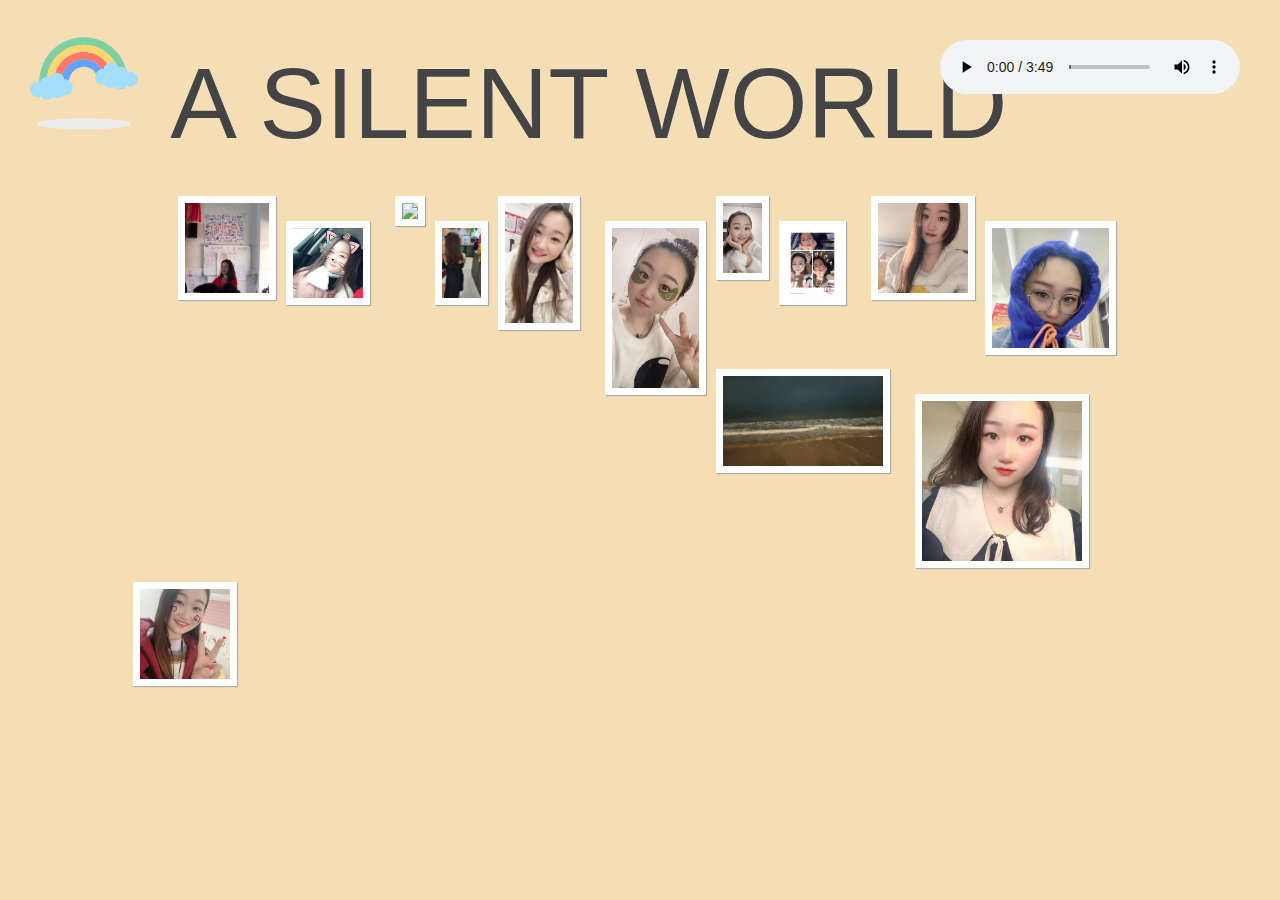
==== commit c0384efe: "提交" ====
--- a/photos.html
+++ b/photos.html
@@ -8,14 +8,435 @@
     <meta name="author" content="Codrops"/>
     <link rel="stylesheet" type="text/css" href="static/css/style_zhaopianqiang.css"/>
     <link rel="stylesheet" type="text/css"  href="static/css/base_bofangqi.css">
+    <style>
+        /* cyrillic-ext */
+        @font-face {
+            font-family: 'PT Sans Narrow';
+            font-style: normal;
+            font-weight: 400;
+            src: url(https://fonts.gstatic.com/s/ptsansnarrow/v12/BngRUXNadjH0qYEzV7ab-oWlsbCLwR26eg.woff2) format('woff2');
+            unicode-range: U+0460-052F, U+1C80-1C88, U+20B4, U+2DE0-2DFF, U+A640-A69F, U+FE2E-FE2F;
+        }
+
+        /* cyrillic */
+        @font-face {
+            font-family: 'PT Sans Narrow';
+            font-style: normal;
+            font-weight: 400;
+            src: url(https://fonts.gstatic.com/s/ptsansnarrow/v12/BngRUXNadjH0qYEzV7ab-oWlsbCCwR26eg.woff2) format('woff2');
+            unicode-range: U+0400-045F, U+0490-0491, U+04B0-04B1, U+2116;
+        }
+
+        /* latin-ext */
+        @font-face {
+            font-family: 'PT Sans Narrow';
+            font-style: normal;
+            font-weight: 400;
+            src: url(https://fonts.gstatic.com/s/ptsansnarrow/v12/BngRUXNadjH0qYEzV7ab-oWlsbCIwR26eg.woff2) format('woff2');
+            unicode-range: U+0100-024F, U+0259, U+1E00-1EFF, U+2020, U+20A0-20AB, U+20AD-20CF, U+2113, U+2C60-2C7F, U+A720-A7FF;
+        }
+
+        /* latin */
+        @font-face {
+            font-family: 'PT Sans Narrow';
+            font-style: normal;
+            font-weight: 400;
+            src: url(https://fonts.gstatic.com/s/ptsansnarrow/v12/BngRUXNadjH0qYEzV7ab-oWlsbCGwR0.woff2) format('woff2');
+            unicode-range: U+0000-00FF, U+0131, U+0152-0153, U+02BB-02BC, U+02C6, U+02DA, U+02DC, U+2000-206F, U+2074, U+20AC, U+2122, U+2191, U+2193, U+2212, U+2215, U+FEFF, U+FFFD;
+        }
+
+        /* latin */
+        @font-face {
+            font-family: 'Wire One';
+            font-style: normal;
+            font-weight: 400;
+            src: url(https://fonts.gstatic.com/s/wireone/v13/qFdH35Wah5htUhV75VGlU9s.woff2) format('woff2');
+            unicode-range: U+0000-00FF, U+0131, U+0152-0153, U+02BB-02BC, U+02C6, U+02DA, U+02DC, U+2000-206F, U+2074, U+20AC, U+2122, U+2191, U+2193, U+2212, U+2215, U+FEFF, U+FFFD;
+        }
+    </style>
 </head>
 <body>
-<h1>nibupei</h1>
+<div class="content">
+    <header>
+        <h1>
+            <svg t="1637908128362" class="icon" viewBox="0 0 1024 1024" version="1.1" xmlns="http://www.w3.org/2000/svg" p-id="2780" width="128" height="128"><path d="M133 909.5c0-24.6 169.7-44.5 379-44.5s379 19.9 379 44.5S721.3 954 512 954s-379-19.9-379-44.5z" fill="#EDEDEE" p-id="2781"></path><path d="M444.9 224.7c192.4-35.8 377.4 91.2 413.2 283.6L800 519.1c-29.8-160.4-184-266.2-344.4-236.3-160.4 29.8-266.2 184-236.3 344.4l-58 10.8c-35.8-192.5 91.2-377.5 283.6-413.3z" fill="#7CD0A4" p-id="2782"></path><path d="M455.7 282.8c160.4-29.8 314.5 76 344.4 236.3L742 529.9C718.2 401.6 594.8 317 466.5 340.8 338.2 364.7 253.6 488 277.4 616.3l-58.1 10.8c-29.7-160.3 76.1-314.5 236.4-344.3z" fill="#FED572" p-id="2783"></path><path d="M466.5 340.8C594.8 317 718.2 401.6 742 529.9l-58 10.8C666.1 444.5 573.6 381 477.3 398.9c-96.2 17.9-159.7 110.4-141.8 206.6l-58.1 10.8c-23.8-128.2 60.9-251.6 189.1-275.5z" fill="#FC7968" p-id="2784"></path><path d="M477.3 398.9C573.6 381 666.1 444.5 684 540.7l-58.1 10.8C614 487.4 552.3 445.1 488.1 457c-64.1 11.9-106.5 73.6-94.5 137.7l-58.1 10.8c-17.9-96.2 45.6-188.7 141.8-206.6z" fill="#63A3FB" p-id="2785"></path><path d="M294.5 502c29.3 0 53.7 20.8 59.4 48.4l0.4 3.6 2.7-0.3c35.9 0 65 29.1 65 65.1 0 36-29.1 65.1-65 65.1-3.9 0-7.8-0.3-11.5-1l-3.4 4.1c-11.8 11.8-28 19.1-46 19.1-9 0-17.5-1.8-25.3-5.1l-7.7-4.2-2.8 3.4c-11 11-26.1 17.8-42.9 17.8s-31.9-6.8-42.9-17.8l-7.2-8.7-7.7 3c-5.7 1.8-11.7 2.7-18 2.7-33.5 0-60.6-27.2-60.6-60.7s27.1-60.7 60.6-60.7c4.2 0 8.3 0.4 12.2 1.2l5.8 1.8 1.8-5.9c9.2-21.8 30.7-37 55.9-37 4.2 0 8.3 0.4 12.2 1.2l8.8 2.7 0.3-1c9.3-21.5 30.8-36.8 55.9-36.8zM729.5 419c-29.3 0-53.7 20.8-59.4 48.4l-0.4 3.6-2.7-0.3c-35.9 0-65 29.1-65 65.1 0 36 29.1 65.1 65 65.1 3.9 0 7.8-0.3 11.5-1l3.4 4.1c11.8 11.8 28 19.1 46 19.1 9 0 17.5-1.8 25.3-5.1l7.7-4.2 2.8 3.4c11 11 26.1 17.8 42.9 17.8 16.7 0 31.9-6.8 42.9-17.8l7.2-8.7 7.7 3c5.7 1.8 11.7 2.7 18 2.7 33.5 0 60.6-27.2 60.6-60.7S915.9 493 882.4 493c-4.2 0-8.3 0.4-12.2 1.2l-5.8 1.8-1.8-5.9c-9.2-21.8-30.7-37-55.8-37-4.2 0-8.3 0.4-12.2 1.2l-8.8 2.7-0.3-1c-9.4-21.7-30.9-37-56-37z" fill="#A3DFFD" p-id="2786"></path></svg>
+            A silent world
+        </h1>
+        <!-- <span>Image Wall with jQuery and CSS3</span> -->
+    </header>
+    <div style="position: absolute;top: 40px;right: 40px">
+        <audio  controls height="100" width="100" id="audio-my" src="static/sound/River%20Flows%20In%20You%20Cover郑成河.mp3" preload="metadata"></audio>
+    </div>
+    <div class="iw_wrapper">
+        <ul class="iw_thumbs" id="iw_thumbs">
+            <li><img src="static/img/first.jpg"
+                     data-img="static/img/first.jpg"/>
+                <div><h2>第一印象</h2>
+                    <p>保存的第一张照片，<br>感觉跟本人一点也不像</p></div>
+            </li>
+            <li><img src="static/img/xiaohai.jpg"
+                     data-img="static/img/xiaohai.jpg"/>
+                <div><h2>beauty</h2>
+                    <p>有时感觉她像小孩，<br>有时感觉像大人，<br>这张就很像小孩</p></div>
+            </li>
+            <li><img src="https://m1.im5i.com/2021/11/17/UnkfAA.jpg"
+                     data-img="https://m1.im5i.com/2021/11/17/UnkfAA.jpg"/>
+                <div><h2>beauty</h2>
+                    <p>有时感觉她像小孩，<br>有时感觉像大人，<br>这张就很像大人</p></div>
+            </li>
+            <li><img src="static/img/toupai.jpg"
+                     data-img="static/img/toupai.jpg"/>
+                <div><h2>背影</h2>
+                    <p>第一次见面偷拍的，<br>她说很好看，<br>但是以后不让拍了，<br>哈哈</p></div>
+            </li>
+            <li><img src="static/img/wenrou.jpg"
+                     data-img="static/img/wenrou.jpg"/>
+                <div><h2>温柔</h2>
+                    <p>这张图片她问我温柔吗，<br>当然温柔啊，<br>上一秒还温柔地跟我说滚犊子呢</p></div>
+            </li>
+            <li><img src="static/img/yeah.jpg"
+                     data-img="static/img/yeah.jpg"/>
+                <div><h2>耶</h2>
+                    <p>第一次听说还有唇膜这个东西~</p></div>
+            </li>
+            <li><img src="static/img/如花.jpg"
+                     data-img="static/img/如花.jpg"/>
+                <div><h2>如花</h2>
+                    <p>我叫如花<br>我就是一朵花~</p></div>
+            </li>
+            <li><img src="static/img/beauty.jpg"
+                     data-img="static/img/beauty.jpg"/>
+                <div><h2>beauty</h2>
+                    <p>美颜加滤镜<br>就是一顿拍</p></div>
+            </li>
+            <li><img src="static/img/直发.jpg"
+                     data-img="static/img/直发.jpg"/>
+                <div><h2>直发</h2>
+                    <p>初见是卷发<br>直发也很美</p></div>
+            </li>
+            <li><img src="static/img/真冷.jpg"
+                     data-img="static/img/真冷.jpg"/>
+                <div><h2>真冷</h2>
+                    <p>2021年的秋天来的有些突然</p></div>
+            </li>
+            <li><img src="static/img/通话.jpg"
+                     data-img="static/img/通话.jpg"/>
+                <div><h2>通话</h2>
+                    <p>第一次长通话<br>海风、海浪<br>我喝醉了有点晕<br>她的声音很温柔</p></div>
+            </li>
+            <li><img src="static/img/最右.jpg"
+                     data-img="static/img/最右.jpg"/>
+                <div><h2>最右</h2>
+                    <p>最右头像<br>那是她的树洞<br>我就不应该关注</p></div>
+            </li>
+            <li><img src="static/img/yeah_2.jpg"
+                     data-img="static/img/yeah_2.jpg"/>
+                <div><h2>yeah</h2>
+                    <p>虹姐虹姐<br>来张自拍<br></p></div>
+            </li>
+    </div>
+    <div id="iw_ribbon" class="iw_ribbon">
+        <span class="iw_close"></span>
+        <span class="iw_zoom">Click thumb to zoom</span>
+    </div>
+</div>
 <script type="text/javascript" src="static/js/jquery.min1_6.js"></script>
 <script type="text/javascript" src="static/js/jquery.masonry.min.js"></script>
 <script type="text/javascript" src="static/js/jquery.easing.1.3.js"></script>
 <script type="text/javascript">
-
+    $(window).load(function () {
+        var $iw_thumbs = $('#iw_thumbs'),
+            $iw_ribbon = $('#iw_ribbon'),
+            $iw_ribbon_close = $iw_ribbon.children('span.iw_close'),
+            $iw_ribbon_zoom = $iw_ribbon.children('span.iw_zoom');
+
+        ImageWall = (function () {
+            // window width and height
+            var w_dim,
+                // index of current image
+                current = -1,
+                isRibbonShown = false,
+                isFullMode = false,
+                // ribbon / images animation settings
+                ribbonAnim = {speed: 500, easing: 'easeOutExpo'},
+                imgAnim = {speed: 400, easing: 'jswing'},
+                // init function : call masonry, calculate window dimentions, initialize some events
+                init = function () {
+                    $iw_thumbs.imagesLoaded(function () {
+                        $iw_thumbs.masonry({
+                            isAnimated: true
+                        });
+                    });
+                    getWindowsDim();
+                    initEventsHandler();
+                },
+                // calculate window dimentions
+                getWindowsDim = function () {
+                    w_dim = {
+                        width: $(window).width(),
+                        height: $(window).height()
+                    };
+                },
+                // initialize some events
+                initEventsHandler = function () {
+
+                    // click on a image
+                    $iw_thumbs.delegate('li', 'click', function () {
+                        if ($iw_ribbon.is(':animated')) return false;
+
+                        var $el = $(this);
+
+                        if ($el.data('ribbon')) {
+                            showFullImage($el);
+                        } else if (!isRibbonShown) {
+                            isRibbonShown = true;
+
+                            $el.data('ribbon', true);
+
+                            // set the current
+                            current = $el.index();
+
+                            showRibbon($el);
+                        }
+                    });
+
+                    // click ribbon close
+                    $iw_ribbon_close.bind('click', closeRibbon);
+
+                    // on window resize we need to recalculate the window dimentions
+                    $(window).bind('resize', function () {
+                        getWindowsDim();
+                        if ($iw_ribbon.is(':animated'))
+                            return false;
+                        closeRibbon();
+                    })
+                        .bind('scroll', function () {
+                            if ($iw_ribbon.is(':animated'))
+                                return false;
+                            closeRibbon();
+                        });
+
+                },
+                showRibbon = function ($el) {
+                    var $img = $el.children('img'),
+                        $descrp = $img.next();
+
+                    // fadeOut all the other images
+                    $iw_thumbs.children('li').not($el).animate({opacity: 0.2}, imgAnim.speed);
+
+                    // increase the image z-index, and set the height to 100px (default height)
+                    $img.css('z-index', 100)
+                        .data('originalHeight', $img.height())
+                        .stop()
+                        .animate({
+                            height: '100px'
+                        }, imgAnim.speed, imgAnim.easing);
+
+                    // the ribbon will animate from the left or right
+                    // depending on the position of the image
+                    var ribbonCssParam = {
+                            top: $el.offset().top - $(window).scrollTop() - 6 + 'px'
+                        },
+                        descriptionCssParam,
+                        dir;
+
+                    if ($el.offset().left < (w_dim.width / 2)) {
+                        dir = 'left';
+                        ribbonCssParam.left = 0;
+                        ribbonCssParam.right = 'auto';
+                    } else {
+                        dir = 'right';
+                        ribbonCssParam.right = 0;
+                        ribbonCssParam.left = 'auto';
+                    }
+
+                    $iw_ribbon.css(ribbonCssParam)
+                        .show()
+                        .stop()
+                        .animate({width: '100%'}, ribbonAnim.speed, ribbonAnim.easing, function () {
+                            switch (dir) {
+                                case 'left' :
+                                    descriptionCssParam = {
+                                        'left': $img.outerWidth(true) + 'px',
+                                        'text-align': 'left'
+                                    };
+                                    break;
+                                case 'right' :
+                                    descriptionCssParam = {
+                                        'left': '-200px',
+                                        'text-align': 'right'
+                                    };
+                                    break;
+                            }
+                            ;
+                            $descrp.css(descriptionCssParam).fadeIn();
+                            // show close button and zoom
+                            $iw_ribbon_close.show();
+                            $iw_ribbon_zoom.show();
+                        });
+
+                },
+                // close the ribbon
+                // when in full mode slides in the middle of the page
+                // when not slides left
+                closeRibbon = function () {
+                    isRibbonShown = false
+
+                    $iw_ribbon_close.hide();
+                    $iw_ribbon_zoom.hide();
+
+                    if (!isFullMode) {
+
+                        // current wall image
+                        var $el = $iw_thumbs.children('li').eq(current);
+
+                        resetWall($el);
+
+                        // slide out ribbon
+                        $iw_ribbon.stop()
+                            .animate({width: '0%'}, ribbonAnim.speed, ribbonAnim.easing);
+
+                    } else {
+                        $iw_ribbon.stop().animate({
+                            opacity: 0.8,
+                            height: '0px',
+                            marginTop: w_dim.height / 2 + 'px' // half of window height
+                        }, ribbonAnim.speed, function () {
+                            $iw_ribbon.css({
+                                'width': '0%',
+                                'height': '126px',
+                                'margin-top': '0px'
+                            }).children('img').remove();
+                        });
+
+                        isFullMode = false;
+                    }
+                },
+                resetWall = function ($el) {
+                    var $img = $el.children('img'),
+                        $descrp = $img.next();
+
+                    $el.data('ribbon', false);
+
+                    // reset the image z-index and height
+                    $img.css('z-index', 1).stop().animate({
+                        height: $img.data('originalHeight')
+                    }, imgAnim.speed, imgAnim.easing);
+
+                    // fadeOut the description
+                    $descrp.fadeOut();
+
+                    // fadeIn all the other images
+                    $iw_thumbs.children('li').not($el).animate({opacity: 1}, imgAnim.speed);
+                },
+                showFullImage = function ($el) {
+                    isFullMode = true;
+
+                    $iw_ribbon_close.hide();
+
+                    var $img = $el.children('img'),
+                        large = $img.data('img'),
+
+                        // add a loading image on top of the image
+                        $loading = $('<span class="iw_loading"></span>');
+
+                    $el.append($loading);
+
+                    // preload large image
+                    $('<img/>').load(function () {
+                        var $largeImage = $(this);
+
+                        $loading.remove();
+
+                        $iw_ribbon_zoom.hide();
+
+                        resizeImage($largeImage);
+
+                        // reset the current image in the wall
+                        resetWall($el);
+
+                        // animate ribbon in and out
+                        $iw_ribbon.stop().animate({
+                            opacity: 1,
+                            height: '0px',
+                            marginTop: '63px' // half of ribbons height
+                        }, ribbonAnim.speed, function () {
+                            // add the large image to the DOM
+                            $iw_ribbon.prepend($largeImage);
+
+                            $iw_ribbon_close.show();
+
+                            $iw_ribbon.animate({
+                                height: '100%',
+                                marginTop: '0px',
+                                top: '0px'
+                            }, ribbonAnim.speed);
+                        });
+                    }).attr('src', large);
+
+                },
+                resizeImage = function ($image) {
+                    var widthMargin = 100,
+                        heightMargin = 100,
+
+                        windowH = w_dim.height - heightMargin,
+                        windowW = w_dim.width - widthMargin,
+                        theImage = new Image();
+
+                    theImage.src = $image.attr("src");
+
+                    var imgwidth = theImage.width,
+                        imgheight = theImage.height;
+
+                    if ((imgwidth > windowW) || (imgheight > windowH)) {
+                        if (imgwidth > imgheight) {
+                            var newwidth = windowW,
+                                ratio = imgwidth / windowW,
+                                newheight = imgheight / ratio;
+
+                            theImage.height = newheight;
+                            theImage.width = newwidth;
+
+                            if (newheight > windowH) {
+                                var newnewheight = windowH,
+                                    newratio = newheight / windowH,
+                                    newnewwidth = newwidth / newratio;
+
+                                theImage.width = newnewwidth;
+                                theImage.height = newnewheight;
+                            }
+                        } else {
+                            var newheight = windowH,
+                                ratio = imgheight / windowH,
+                                newwidth = imgwidth / ratio;
+
+                            theImage.height = newheight;
+                            theImage.width = newwidth;
+
+                            if (newwidth > windowW) {
+                                var newnewwidth = windowW,
+                                    newratio = newwidth / windowW,
+                                    newnewheight = newheight / newratio;
+
+                                theImage.height = newnewheight;
+                                theImage.width = newnewwidth;
+                            }
+                        }
+                    }
+
+                    $image.css({
+                        'width': theImage.width + 'px',
+                        'height': theImage.height + 'px',
+                        'margin-left': -theImage.width / 2 + 'px',
+                        'margin-top': -theImage.height / 2 + 'px'
+                    });
+                };
+
+            return {init: init};
+        })();
+
+        ImageWall.init();
+    });
 </script>
 </body>
 </html>
--- a/static/css/style_zhaopianqiang.css
+++ b/static/css/style_zhaopianqiang.css
@@ -0,0 +1,173 @@
+@import url('reset_zhaopianqiang.css');
+body{
+	/*background:#f7f7f7 url(https://m1.im5i.com/2021/11/17/UnThOa.gif) repeat top left;*/
+	background-color: wheat;
+	color:#000;
+	font-family: Georgia, "Times New Roman",sans-serif;
+	font-size:12px;
+}
+a{
+	color:#000;
+	text-decoration:none;
+}
+header h1{
+	margin:10px 0 0 20px;
+	font-size:100px;
+	text-transform:uppercase;
+	text-shadow:0px 0px 1px #fff;
+	color:#444;
+	font-family: 'Wire One', arial, serif; 
+}
+header span{
+	font-style:italic;
+	margin:-10px 0 10px 188px;
+	display:block;
+	color:#555;
+	text-shadow:1px 1px 1px #fff;
+}
+.iw_wrapper{
+	width:80%;
+	margin:30px auto 100px auto;
+	position:relative;
+}
+ul.iw_thumbs li{
+	float:left;
+	margin:5px;
+}
+ul.iw_thumbs li div{
+	position:absolute;
+	top:5px;
+	width:180px;
+	padding:0px 10px;
+	display:none;
+	color:#fff;
+	z-index:100;
+}
+ul.iw_thumbs li div h2{
+	font-family: 'Wire One', arial, serif;
+	font-size:38px;
+	text-transform:uppercase;
+	text-shadow:0px 0px 1px #fff;
+}
+ul.iw_thumbs li div p{
+	font-size:11px;
+	line-height:16px;
+	font-style:italic;
+}
+ul.iw_thumbs li:nth-child(1){
+	margin-left:50px;
+}
+ul.iw_thumbs li:nth-child(even){
+	margin-top:30px;
+}
+ul.iw_thumbs li:nth-child(3n){
+	margin-left:20px;
+}
+ul.iw_thumbs li img{
+	border:7px solid #fff;
+	cursor:pointer;
+	position:relative;
+	-moz-box-shadow:1px 1px 1px #aaa;
+	-webkit-box-shadow:1px 1px 1px #aaa;
+	box-shadow:1px 1px 1px #aaa;
+}
+ul.iw_thumbs li img:hover{
+	-moz-box-shadow:1px 1px 7px #777;
+	-webkit-box-shadow:1px 1px 7px #777;
+	box-shadow:1px 1px 7px #777;
+}
+ul.iw_thumbs li:nth-child(even) img{
+	height:70px;
+}
+ul.iw_thumbs li:nth-child(odd) img{
+	height:90px;
+}
+ul.iw_thumbs li:nth-child(5n) img{
+	height:120px;
+}
+ul.iw_thumbs li:nth-child(6n) img{
+	height:160px;
+}
+ul.iw_thumbs li:nth-child(7n) img{
+	height:70px;
+}
+.iw_ribbon{
+	position:fixed;
+	height:126px; /*first 126 then 0 to close and 100% to open (while top goes to 0) */
+	width:0px;/*first 0 then animate to 100%*/
+	left:0px;/*or right 0*/
+	top:0px; /*First, top of thumb, then animate to 0*/
+	background:#000;
+	opacity:0.8;
+	z-index:10;
+	overflow:hidden;
+	display:none;
+}
+.iw_close{
+	position:absolute;
+	top:10px;
+	right:10px;
+	background:#f0f0f0 url(https://m1.im5i.com/2021/11/17/UnTchA.gif) no-repeat center center;
+	width:18px;
+	height:18px;
+	display:none;
+	cursor:pointer;
+}
+.iw_zoom{
+	color:white;
+	font-size:8px;
+	font-family:Arial, sans-serif;
+	text-transform:uppercase;
+	padding:14px;
+	display:none;
+	float:right;
+	margin-right:30px;
+}
+.iw_ribbon img{
+	position:absolute;
+	top:50%;
+	left:50%;
+	border:7px solid #fff;
+}
+.iw_loading{
+	background: #fff url(https://m1.im5i.com/2021/11/17/UnTCDT.gif) no-repeat center center;
+	width:28px;
+	height:28px;
+	position: absolute;
+	top: 50%;
+	left: 50%;
+	z-index: 10000;
+	margin: -14px 0px 0px -14px;
+	opacity:0.8;
+}
+/* Footer Style */
+.footer{
+	position:fixed;
+	bottom:0px;
+	left:0px;
+	width:100%;
+	font-size:13px;
+	background:#000;
+	opacity:0.9;
+	height:20px;
+	padding-bottom:5px;
+	text-transform:uppercase;
+	font-family: 'PT Sans Narrow', Arial, sans-serif;
+	z-index:4;
+}
+.footer a{
+	padding:5px 10px;
+	letter-spacing:1px;
+	text-shadow:1px 1px 1px #000;
+	color:#ddd;
+	float:right;
+}
+.footer a:hover{
+	color:#fff;
+}
+.footer a span{
+	font-weight:bold;
+}
+.footer a.left{
+	float:left;
+}--- a/static/css/base_bofangqi.css
+++ b/static/css/base_bofangqi.css
@@ -0,0 +1,324 @@
+*{
+    border: none;
+    margin: 0;
+    padding: 0;
+}
+ul, ol{
+    list-style: none;
+}
+a{
+    text-decoration: none;
+}
+.audio{
+    position: relative;
+    margin: auto;
+    top: 50px;
+    height: 445px;
+    width: 300px;
+    overflow: hidden;
+    transition: all .5s;
+    border-radius: 20px;
+    background: linear-gradient(rgba(144, 54, 124, 0.5) 0, rgba(241, 152, 156, 0.5) 445px);
+}
+.audio-off{
+    height: 50px;
+    width: 250px;
+    border-radius: 10px;
+}
+.audio-head{
+    position: absolute;
+    margin: auto;
+    width: 100%;
+    height: 50px;
+}
+.add{
+    position: relative;
+    width: 80%;
+    height: 50px;
+}
+.min-time{
+    position: absolute;
+    width: 0;
+    opacity: 1;
+    height: 4px;
+    margin-top: -4px;
+    background: rgba(244, 234, 255, 0.4);
+    transition: all .5s;
+}
+.min-time-off{
+    width: 0;
+    opacity: 0;
+}
+.audio-head-tittle{
+    height: 100%;
+    line-height: 50px;
+    color: aquamarine;
+    font-size: 23px;
+    font-weight: bold;
+    font-family: 微软雅黑;
+    text-align: center;
+    transition: all .5s;
+}
+.audio-head-tittle-text{
+    width: 90%;
+    margin-left: 5%;
+    text-overflow: clip;
+    word-break:keep-all;
+    white-space:nowrap;
+    overflow: hidden;
+}
+.audio-head-tittle-text-off{
+    width: 60%;
+    margin-left: 20%;
+}
+.audio-head-tittle-text-out{
+    font-size: 23px;
+    display: none;
+}
+.audio-head-tittle-text-out-a{
+    font-size: 20px;
+    display: none;
+}
+.audio-head-tittle-by{
+    margin: auto;
+    height: 50%;
+    line-height: 50px;
+    color: #de9fff;
+    font-size: 15px;
+    font-weight: bold;
+    font-family: 微软雅黑;
+    text-align: center;
+    opacity: 0;
+    transition: all .5s;
+}
+.audio-head-tittle-by-off{
+    opacity: 1;
+}
+.audio-head-tittle-off{
+    width: 100%;
+    height: 50%;
+    font-size: 20px;
+}
+.audio-img{
+    position: relative;
+    width: 100%;
+    height: 300px;
+    margin-top: -40px;
+}
+#audio-img-canvas{
+    margin: 50px 50px;
+    background: rgba(0, 0, 255, 0);
+    transition: all 1s;
+}
+.audio-img-canvas-on{
+    animation: img-cover 2.5s linear infinite .5s;
+}
+@keyframes img-cover {
+    from{transform: rotate(0)}
+    to{transform: rotate(360deg)}
+}
+.audio-img-cover{
+    position: absolute;
+    width: 90px;
+    height: 90px;
+    top: 50%;
+    left: 50%;
+    margin-top: -45px;
+    margin-left: -45px;
+    border-radius: 50%;
+    background: url("../img/bofangqi/timg.jpg") no-repeat center;
+    background-size: 90px 90px;
+    transition: all .5s;
+}
+.audio-img-cover-off{
+    position: absolute;
+    width: 40px;
+    height: 40px;
+    top: 50%;
+    left: 50%;
+    margin-top: -155px;
+    margin-left: -125px;
+    background-size: 40px 40px;
+}
+#audio-img-canvas-play{
+    position: absolute;
+    background: rgba(0, 0, 255, 0);
+    left: 235px;
+    top: 40px;
+    transform-origin: top;
+    cursor: pointer;
+}
+.audio-img-canvas-play-off{
+    transition: all .5s;
+    transform: rotate(10deg);
+}
+.audio-img-canvas-play-on{
+    transition: all .5s;
+    transform: rotate(23deg);
+}
+.audio-text{
+    display: none;
+}
+.audio-by{
+    position: relative;
+    margin-top: -25px;
+    width: 100%;
+    height: 50px;
+}
+.audio-by-all{
+    position: relative;
+    margin: auto;
+    width: 100%;
+    height: 7px;
+    background: rgba(255, 255, 255, 0.8);
+    cursor: pointer;
+}
+.audio-by-now{
+    display: block;
+    width: 0;
+    height: 100%;
+    transition: all .3s linear;
+    background: #bd428c;
+}
+.audio-by-text{
+    width: 100%;
+    height: 20px;
+}
+.audio-by-text-now, .audio-by-text-all{
+    display: block;
+    height: 20px;
+    line-height: 20px;
+    font-size: 15px;
+    color: white;
+}
+.audio-by-text-now{
+    float: left;
+    margin-left: 5%;
+}
+.audio-by-text-all{
+    float: right;
+    margin-right: 5%;
+}
+.audio-btn{
+    position: relative;
+    margin: auto;
+    width: 90%;
+    height: 100px;
+    margin-top: -20px;
+}
+.audio-btn-list{
+    display: inline-block;
+    float: left;
+    width: 36px;
+    height: 36px;
+    margin: 32px 4px;
+    cursor: pointer;
+    transition: all .5s;
+}
+.audio-btn-list-on{
+    background: url("../img/bofangqi/循环.png") no-repeat center;
+    background-size: 36px 36px;
+}
+.audio-btn-list-off{
+    background: url("../img/bofangqi/循环.png") no-repeat center;
+    background-size: 36px 36px;
+}
+.audio-btn-before{
+    display: inline-block;
+    float: left;
+    background: url("../img/bofangqi/上一个，上一曲.png") no-repeat center;
+    width: 36px;
+    height: 36px;
+    background-size: 36px 36px;
+    margin: 32px 4px;
+    cursor: pointer;
+}
+.audio-btn-sound{
+    display: inline-block;
+    width: 36px;
+    height: 36px;
+    float: right;
+    background: url("../img/bofangqi/声音.png") no-repeat center;
+    background-size: 36px 36px;
+    margin: 32px 4px;
+    cursor: pointer;
+}
+.audio-btn-next{
+    display: inline-block;
+    width: 36px;
+    height: 36px;
+    float: right;
+    background: url("../img/bofangqi/上一个，上一曲.png") no-repeat center;
+    background-size: 36px 36px;
+    margin: 32px 4px;
+    cursor: pointer;
+}
+.audio-btn-play{
+    position: absolute;
+    width: 70px;
+    height: 70px;
+    top: 50%;
+    margin-top: -35px;
+    left: 50%;
+    margin-left: -35px;
+    transition: all .5s;
+    cursor: pointer;
+}
+.audio-btn-play-off{
+    background: url("../img/bofangqi/暂停.png") no-repeat center;
+    background-size: 70px 70px;
+}
+.audio-btn-play-on{
+    background: url("../img/bofangqi/播放.png") no-repeat center;
+    background-size: 70px 70px;
+}
+.audio-btn-play-off-a{
+    position: absolute;
+    width: 40px;
+    height: 40px;
+    top: 50%;
+    margin-top: -360px;
+    left: 50%;
+    margin-left: 85px;
+    cursor: pointer;
+    background-size: 40px 40px;
+}
+.audio-sound{
+    height: 6px;
+    width: 0;
+    margin-left: 5%;
+    position: relative;
+    opacity: 0;
+    overflow: hidden;
+    transition: all .5s;
+}
+.audio-sound-on{
+    width: 90%;
+    opacity: 1;
+    overflow: visible;
+}
+.audio-sound-all{
+    position: relative;
+    margin: auto;
+    width: 100%;
+    height: 6px;
+    background: rgba(255, 255, 255, 0.5);
+    border-radius: 5px;
+    cursor: pointer;
+}
+.audio-sound-now{
+    display: block;
+    height: 100%;
+    background: rgb(244, 234, 255);
+    border-radius: 5px;
+}
+.audio-sound-art{
+    display: block;
+    position: absolute;
+    margin-top: -11px;
+    margin-left: -8px;
+    width: 16px;
+    height: 16px;
+    border-radius: 50%;
+    background: rgb(244, 234, 255);
+}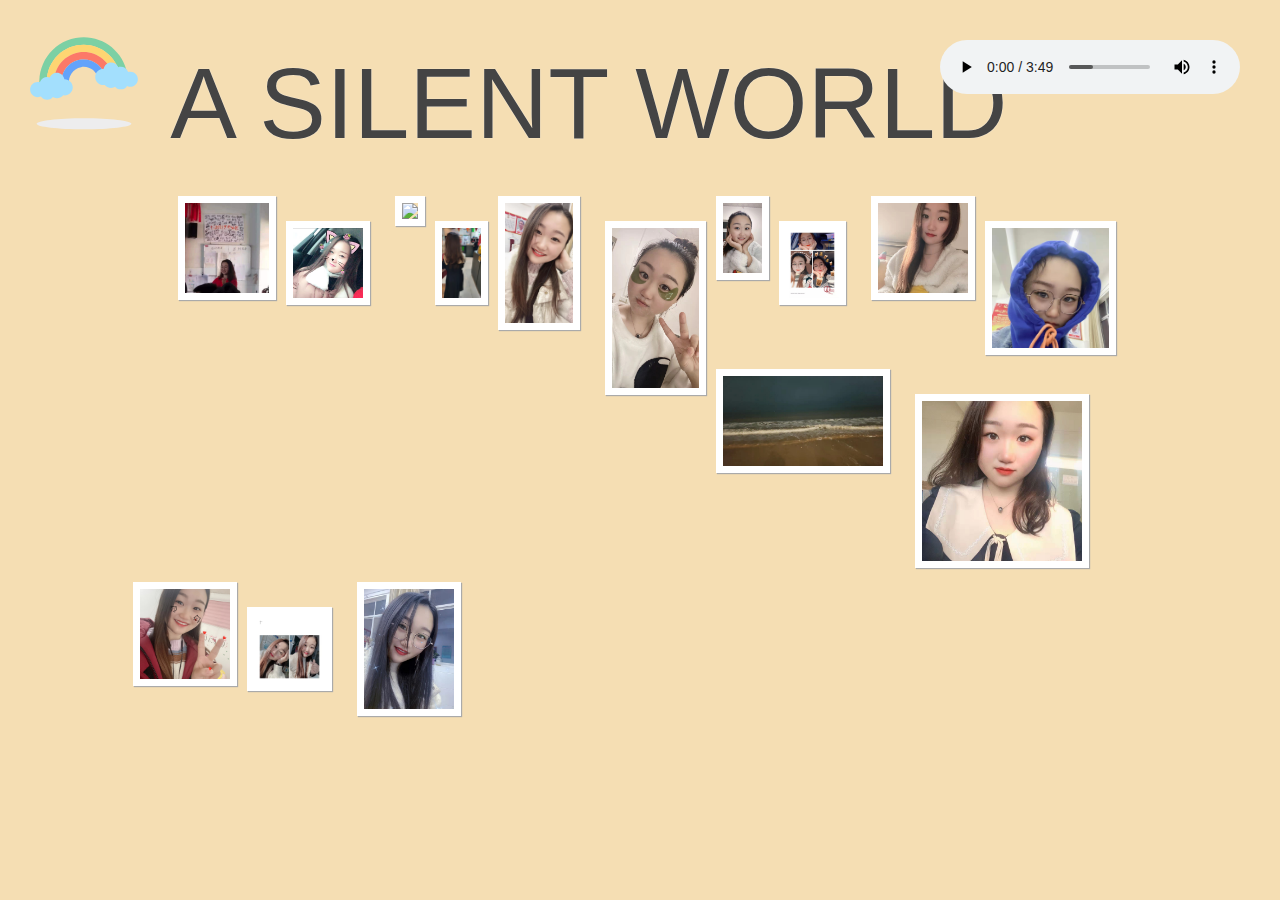
==== commit 776b1f63: "提交" ====
--- a/photos.html
+++ b/photos.html
@@ -134,6 +134,16 @@
                 <div><h2>yeah</h2>
                     <p>虹姐虹姐<br>来张自拍<br></p></div>
             </li>
+            <li><img src="static/img/sunshine.jpg"
+                     data-img="static/img/sunshine.jpg"/>
+                <div><h2>sunshine</h2>
+                    <p>当阳光洒在你的脸上<br>整个世界都温柔了起来<br></p></div>
+            </li>
+            <li><img src="static/img/lanhei.jpg"
+                     data-img="static/img/lanhei.jpg"/>
+                <div><h2>lanhei</h2>
+                    <p>期待你的蓝黑色头发~</p></div>
+            </li>
     </div>
     <div id="iw_ribbon" class="iw_ribbon">
         <span class="iw_close"></span>
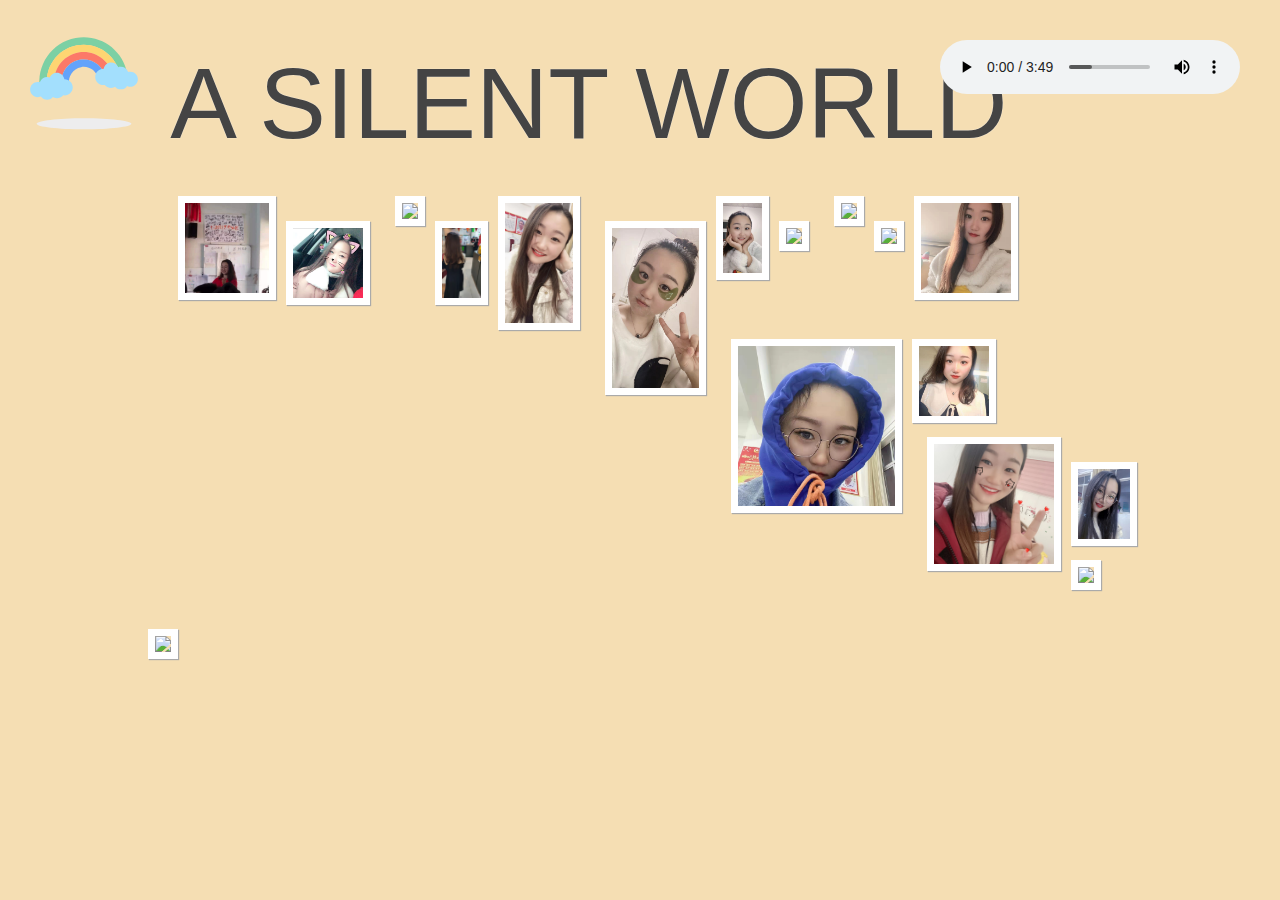
==== commit d4d8a3f1: "提交" ====
--- a/photos.html
+++ b/photos.html
@@ -104,8 +104,18 @@
                 <div><h2>如花</h2>
                     <p>我叫如花<br>我就是一朵花~</p></div>
             </li>
-            <li><img src="static/img/beauty.jpg"
-                     data-img="static/img/beauty.jpg"/>
+            <li><img src="static/img/beauty_1.jpg"
+                     data-img="static/img/beauty_1.jpg"/>
+                <div><h2>beauty</h2>
+                    <p>美颜加滤镜<br>就是一顿拍</p></div>
+            </li>
+            <li><img src="static/img/beauty_2.jpg"
+                     data-img="static/img/beauty_2.jpg"/>
+                <div><h2>beauty</h2>
+                    <p>美颜加滤镜<br>就是一顿拍</p></div>
+            </li>
+            <li><img src="static/img/beauty_3.jpg"
+                     data-img="static/img/beauty_3.jpg"/>
                 <div><h2>beauty</h2>
                     <p>美颜加滤镜<br>就是一顿拍</p></div>
             </li>
@@ -119,7 +129,7 @@
                 <div><h2>真冷</h2>
                     <p>2021年的秋天来的有些突然</p></div>
             </li>
-            <li><img src="static/img/通话.jpg"
+            <li style="display: none"><img src="static/img/通话.jpg"
                      data-img="static/img/通话.jpg"/>
                 <div><h2>通话</h2>
                     <p>第一次长通话<br>海风、海浪<br>我喝醉了有点晕<br>她的声音很温柔</p></div>
@@ -134,15 +144,20 @@
                 <div><h2>yeah</h2>
                     <p>虹姐虹姐<br>来张自拍<br></p></div>
             </li>
-            <li><img src="static/img/sunshine.jpg"
-                     data-img="static/img/sunshine.jpg"/>
-                <div><h2>sunshine</h2>
-                    <p>当阳光洒在你的脸上<br>整个世界都温柔了起来<br></p></div>
-            </li>
             <li><img src="static/img/lanhei.jpg"
                      data-img="static/img/lanhei.jpg"/>
                 <div><h2>lanhei</h2>
                     <p>期待你的蓝黑色头发~</p></div>
+            </li>
+            <li><img src="static/img/sunshine_1.jpg"
+                     data-img="static/img/sunshine_1.jpg"/>
+                <div><h2>sunshine</h2>
+                    <p>当阳光洒在你的脸上<br>整个世界都温柔了起来<br></p></div>
+            </li>
+            <li><img src="static/img/sunshine_2.jpg"
+                     data-img="static/img/sunshine_2.jpg"/>
+                <div><h2>sunshine</h2>
+                    <p>当阳光洒在你的脸上<br>整个世界都温柔了起来<br></p></div>
             </li>
     </div>
     <div id="iw_ribbon" class="iw_ribbon">
